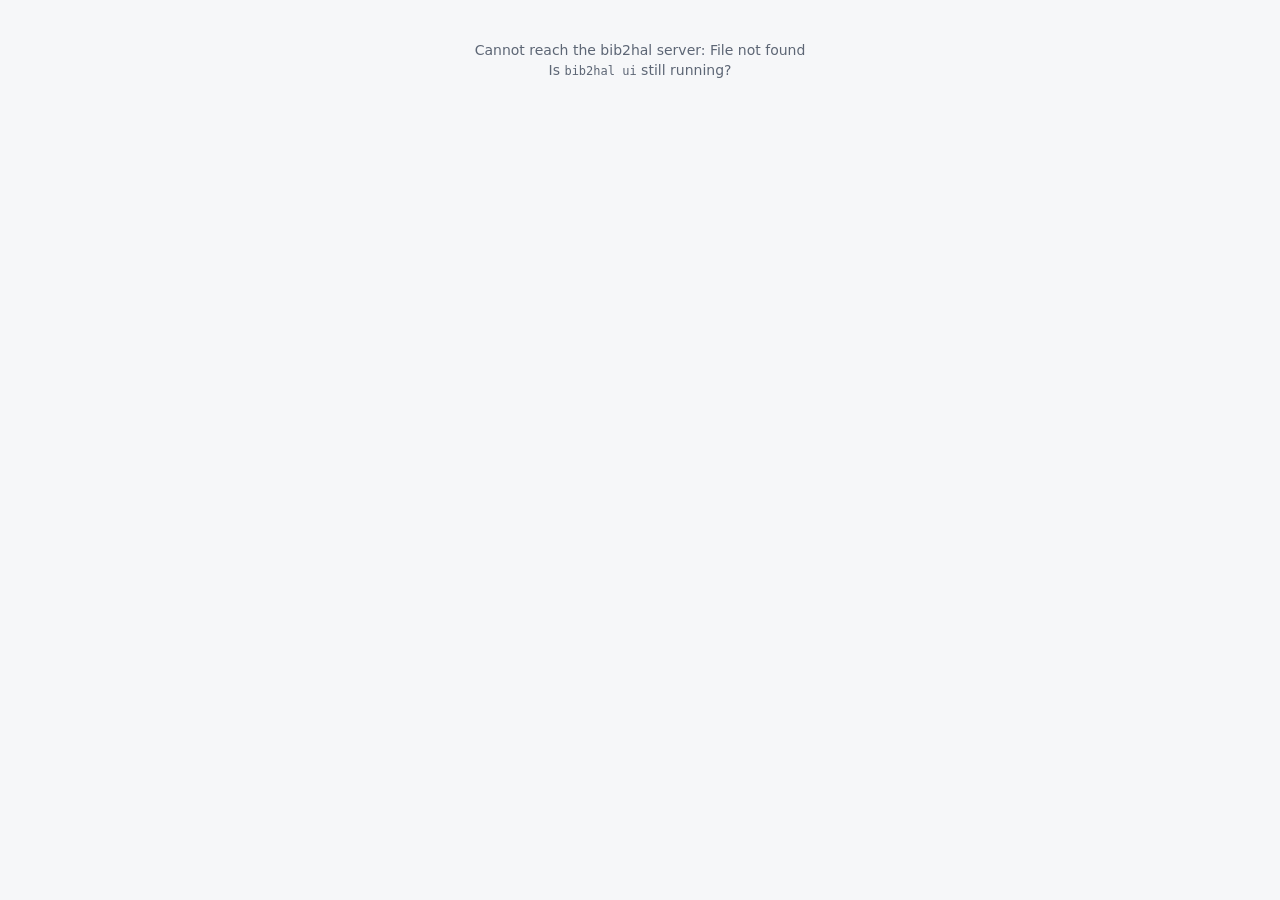
==== bib2hal/static/index.html @ 33dd60d9 "front end coded, added rate limit for API calls" ====
<!doctype html>
<html lang="en">
<head>
<meta charset="utf-8">
<meta name="viewport" content="width=device-width, initial-scale=1">
<title>bib2hal</title>
<style>
:root{
  --bg:#f6f7f9; --panel:#fff; --ink:#1d2330; --muted:#5d6675; --line:#dfe3ea; --accent:#2f5bd3; --accent-ink:#fff;
  --ok:#1f8a4c; --warn:#b26a00; --bad:#c23b3b; --soft:#eef2fb; --chip:#eef0f4; --mono:ui-monospace,SFMono-Regular,Consolas,monospace;
  --r:8px;
}
@media (prefers-color-scheme: dark){:root{
  --bg:#14171d; --panel:#1c2028; --ink:#e7eaf0; --muted:#9aa3b2; --line:#2e3440; --accent:#7d9bff; --accent-ink:#0f1320;
  --ok:#4cc38a; --warn:#e2a84b; --bad:#ff7b7b; --soft:#232a3a; --chip:#2a303b;
}}
*{box-sizing:border-box}
a{color:var(--accent)}
body{margin:0;background:var(--bg);color:var(--ink);font:14px/1.45 system-ui,-apple-system,"Segoe UI",Roboto,sans-serif}
header{display:flex;align-items:center;gap:16px;padding:12px 20px;background:var(--panel);border-bottom:1px solid var(--line);position:sticky;top:0;z-index:5}
header h1{font-size:17px;margin:0;font-weight:650;letter-spacing:.2px}
header .wd{color:var(--muted);font-size:12px;font-family:var(--mono);overflow:hidden;text-overflow:ellipsis;white-space:nowrap;flex:1}
nav{display:flex;gap:4px}
nav button{border:0;background:none;color:var(--muted);padding:7px 12px;border-radius:var(--r);cursor:pointer;font:inherit;font-weight:550}
nav button.on{background:var(--soft);color:var(--accent)}
nav button .n{display:inline-block;min-width:18px;height:18px;line-height:18px;border-radius:9px;background:var(--chip);color:var(--muted);font-size:11px;text-align:center;margin-right:6px}
nav button.on .n{background:var(--accent);color:var(--accent-ink)}
main{max-width:1280px;margin:0 auto;padding:20px}
section.tab{display:none}section.tab.on{display:block}
.card{background:var(--panel);border:1px solid var(--line);border-radius:12px;padding:18px 20px;margin-bottom:16px}
.card h2{font-size:15px;margin:0 0 4px}.card p.sub{margin:0 0 14px;color:var(--muted)}
label{display:block;font-weight:550;margin:10px 0 4px}
label small{font-weight:400;color:var(--muted)}
input[type=text],input[type=password],input[type=number],select,textarea{width:100%;padding:7px 9px;border:1px solid var(--line);border-radius:6px;background:var(--bg);color:var(--ink);font:inherit}
textarea{min-height:64px;resize:vertical}
input:focus,select:focus,textarea:focus{outline:2px solid var(--accent);outline-offset:-1px}
.bad-field{border-color:var(--bad)!important;background:color-mix(in srgb,var(--bad) 8%,var(--bg))!important}
.grid{display:grid;grid-template-columns:repeat(auto-fill,minmax(220px,1fr));gap:0 14px}
.row{display:flex;gap:8px;align-items:center;flex-wrap:wrap}
button.b{border:1px solid var(--line);background:var(--panel);color:var(--ink);padding:7px 13px;border-radius:6px;cursor:pointer;font:inherit;font-weight:550}
button.b:hover{border-color:var(--accent)}
button.p{background:var(--accent);border-color:var(--accent);color:var(--accent-ink)}
button.danger{background:var(--bad);border-color:var(--bad);color:#fff}
button:disabled{opacity:.5;cursor:not-allowed}
.chip{display:inline-flex;align-items:center;gap:6px;background:var(--chip);border-radius:14px;padding:3px 10px;margin:3px 4px 3px 0;font-size:13px}
.chip code{font-family:var(--mono);font-size:12px}
.chip button{border:0;background:none;color:var(--muted);cursor:pointer;font-size:14px;padding:0}
.chip.sel{background:var(--accent);color:var(--accent-ink)}.chip.sel button{color:var(--accent-ink)}
.chip.click{cursor:pointer}
.results{max-height:260px;overflow:auto;border:1px solid var(--line);border-radius:6px;margin-top:6px}
.results div{display:flex;gap:10px;align-items:center;padding:6px 10px;border-bottom:1px solid var(--line);cursor:pointer}
.results div:hover{background:var(--soft)}.results div:last-child{border-bottom:0}
.results code{font-family:var(--mono);font-size:12px;color:var(--muted);min-width:90px}
.badge{display:inline-block;font-size:11px;font-weight:650;padding:1px 7px;border-radius:10px;text-transform:uppercase;letter-spacing:.3px;white-space:nowrap}
.a-deposit{background:color-mix(in srgb,var(--accent) 18%,transparent);color:var(--accent)}
.a-attach{background:color-mix(in srgb,var(--warn) 20%,transparent);color:var(--warn)}
.a-check{background:color-mix(in srgb,var(--bad) 16%,transparent);color:var(--bad)}
.a-skip,.a-duplicate{background:var(--chip);color:var(--muted)}
.muted{color:var(--muted)}.mono{font-family:var(--mono);font-size:12px}
.ok{color:var(--ok)}.bad{color:var(--bad)}.warn{color:var(--warn)}
.progress{height:8px;background:var(--chip);border-radius:4px;overflow:hidden;margin:10px 0}
.progress i{display:block;height:100%;background:var(--accent);width:0;transition:width .2s}
pre.log{background:var(--bg);border:1px solid var(--line);border-radius:6px;padding:10px;max-height:300px;overflow:auto;font:12px/1.5 var(--mono);white-space:pre-wrap;margin:0}
.review{display:grid;grid-template-columns:minmax(320px,420px) 1fr;gap:16px;align-items:start}
.list{background:var(--panel);border:1px solid var(--line);border-radius:12px;overflow:hidden;position:sticky;top:70px}
.list .filters{padding:10px;border-bottom:1px solid var(--line)}
.list .items{max-height:calc(100vh - 230px);overflow:auto}
.item{padding:9px 12px;border-bottom:1px solid var(--line);cursor:pointer;display:grid;grid-template-columns:auto auto 1fr auto;gap:4px 8px;align-items:center}
.item input.pk{margin:0;width:16px;height:16px;cursor:pointer}
.item.picked{background:color-mix(in srgb,var(--accent) 9%,var(--panel))}
.item .why{grid-column:2/5;font-size:12px;color:var(--warn)}
#blocked .item{grid-template-columns:auto 1fr auto}#blocked .item .t{grid-column:1/4}
.bulk{display:flex;flex-wrap:wrap;gap:6px;align-items:center;padding:8px 10px;margin-top:8px;border-radius:8px;background:var(--soft);font-size:13px}
.bulk select{width:auto;flex:1 1 130px;min-width:0;max-width:100%;padding:4px 6px}
.bulk button.b{padding:4px 10px}
.chk-field{border-color:var(--warn)!important;box-shadow:0 0 0 2px color-mix(in srgb,var(--warn) 30%,transparent)}
.checkbox-box{background:color-mix(in srgb,var(--warn) 10%,var(--panel));border:1px solid color-mix(in srgb,var(--warn) 45%,var(--line));border-radius:8px;padding:8px 12px;margin:8px 0;font-size:13px}
.checkbox-box ul{margin:4px 0 0;padding-left:18px}
.authors.chk{outline:2px solid color-mix(in srgb,var(--warn) 55%,transparent);outline-offset:4px;border-radius:6px}
.item:hover{background:var(--soft)}.item.on{background:var(--soft);box-shadow:inset 3px 0 0 var(--accent)}
.item .t{grid-column:2/5;font-size:13px;overflow:hidden;text-overflow:ellipsis;display:-webkit-box;-webkit-line-clamp:2;-webkit-box-orient:vertical}
.item .m{font-size:12px;color:var(--muted)}
.fchip{border:1px solid var(--line);background:var(--panel);color:var(--ink);border-radius:14px;padding:3px 10px;margin:2px;cursor:pointer;font:inherit;font-size:12px}
.fchip.on{background:var(--ink);color:var(--panel);border-color:var(--ink)}
.problems{background:color-mix(in srgb,var(--bad) 9%,var(--panel));border:1px solid color-mix(in srgb,var(--bad) 35%,var(--line));border-radius:8px;padding:8px 12px;margin:8px 0;font-size:13px}
.good{background:color-mix(in srgb,var(--ok) 10%,var(--panel));border:1px solid color-mix(in srgb,var(--ok) 35%,var(--line));border-radius:8px;padding:8px 12px;margin:8px 0;font-size:13px}
.authors ol{margin:4px 0 0;padding-left:22px;columns:2;font-size:13px}
.authors li.me{font-weight:700;color:var(--accent)}
table{border-collapse:collapse;width:100%;font-size:13px}
th,td{text-align:left;padding:6px 8px;border-bottom:1px solid var(--line);vertical-align:top}
th{color:var(--muted);font-weight:600;font-size:12px}
.modal{position:fixed;inset:0;background:rgba(0,0,0,.45);display:none;align-items:center;justify-content:center;z-index:20;padding:20px}
.modal.on{display:flex}
.modal .box{background:var(--panel);border-radius:12px;max-width:900px;width:100%;max-height:90vh;display:flex;flex-direction:column;padding:16px}
.modal pre{flex:1;overflow:auto;background:var(--bg);border:1px solid var(--line);border-radius:6px;padding:12px;font:12px/1.5 var(--mono);margin:10px 0 0}
#toast{position:fixed;bottom:20px;right:20px;background:var(--ink);color:var(--panel);padding:9px 14px;border-radius:8px;opacity:0;transition:opacity .2s;pointer-events:none;z-index:30}
#toast.on{opacity:1}
.accounts{max-width:460px}
.acct{border:1px solid var(--line);border-radius:10px;padding:14px 16px;background:var(--bg)}
.acct h3{margin:0 0 2px;font-size:14px;display:flex;align-items:center;gap:8px}
.acct .who{display:flex;align-items:center;gap:12px;margin:10px 0}
.avatar{width:38px;height:38px;border-radius:50%;background:var(--accent);color:var(--accent-ink);display:flex;align-items:center;justify-content:center;font-weight:700;font-size:16px;flex:none}
.dot{width:8px;height:8px;border-radius:50%;background:var(--muted);display:inline-block}.dot.on{background:var(--ok)}
.acct .err{color:var(--bad);font-size:13px;margin-top:6px;min-height:1em}
.empty{padding:40px;text-align:center;color:var(--muted)}
@media (max-width:860px){.review{grid-template-columns:1fr}.list{position:static}header{flex-wrap:wrap}}
</style>
</head>
<body>
<header>
  <h1>bib2hal</h1>
  <span class="wd" id="wd"></span>
  <nav id="nav">
    <button data-tab="settings"><span class="n">1</span>Settings</button>
    <button data-tab="import"><span class="n">2</span>Import</button>
    <button data-tab="review"><span class="n">3</span>Review</button>
    <button data-tab="deposit"><span class="n">4</span>Submit</button>
  </nav>
</header>

<main>
<!-- ============================================================== SETTINGS -->
<section class="tab" id="tab-settings">
  <div class="card">
    <h2>Who you are</h2>
    <p class="sub">Used to recognise you among the authors and to spot HAL records not yet linked to your IdHAL.</p>
    <div class="grid">
      <div><label>Your name <small>Family, Given</small></label><input type="text" data-cfg="BIB2HAL_ME" placeholder="Muller, Sandrine"></div>
      <div><label>IdHAL <small>e.g. sandrine-muller</small></label><input type="text" data-cfg="BIB2HAL_IDHAL"></div>
      <div><label>Contact e-mail <small>optional, sent to Crossref</small></label><input type="text" data-cfg="BIB2HAL_MAILTO"></div>
    </div>
  </div>

  <div class="card">
    <h2>Your current affiliation</h2>
    <p class="sub">HAL structure ids of your current lab. They are pre-filled only for works published from the year below on;
      older works (PhD, previous positions) are left for you to fill in.</p>
    <div class="grid">
      <div><label>Structure ids <small>; separated</small></label><input type="text" data-cfg="BIB2HAL_STRUCTS" id="structs"></div>
      <div><label>Since year <small>when you joined</small></label><input type="text" data-cfg="BIB2HAL_STRUCTS_SINCE" placeholder="2023"></div>
    </div>
    <label>Find a structure</label>
    <div class="row"><input type="text" id="structQ" placeholder="Laboratoire d'informatique de Grenoble" style="flex:1"><button class="b" id="structGo">Search</button></div>
    <div class="results" id="structRes" hidden></div>
  </div>

  <div class="card">
    <h2>Your disciplines</h2>
    <p class="sub">Pick the HAL disciplines you publish in. For each paper the closest one is suggested, and you confirm it in Review.</p>
    <div id="shortlist"></div>
    <input type="hidden" data-cfg="BIB2HAL_DOMAINS" id="domainsCfg">
    <label>Search all HAL disciplines <small>French or English, code or label</small></label>
    <div class="row"><input type="text" id="domQ" placeholder="neuro, intelligence artificielle, bioinformatics…" style="flex:1"><button class="b" id="domGo">Search</button></div>
    <div class="results" id="domRes" hidden></div>
  </div>

  <div class="card">
    <h2>HAL account</h2>
    <p class="sub">Your hal.science account, used to submit your publications. Your login is checked directly with HAL;
      the password is sent only to HAL and is never written to a file.</p>
    <div id="envWarn"></div>
    <div class="accounts" id="accounts"></div>
  </div>
  <div class="row"><button class="b p" id="saveCfg">Save settings</button><span class="muted" id="cfgMsg"></span></div>
</section>

<!-- ============================================================== IMPORT -->
<section class="tab" id="tab-import">
  <div class="card">
    <h2>Import your publication list</h2>
    <p class="sub">A BibTeX file: Google Scholar (select all → Export → BibTeX), Zotero, ORCID, publishers…
      Each reference is completed from Crossref and looked up in HAL. Nothing is deposited at this step.</p>
    <div id="prevWarn" class="problems" hidden></div>
    <label>BibTeX file</label>
    <input type="file" id="bibFile" accept=".bib,.bibtex,.txt">
    <div class="row" style="margin-top:10px">
      <label style="margin:0;font-weight:400"><input type="checkbox" id="noCrossref"> skip Crossref</label>
      <label style="margin:0;font-weight:400"><input type="checkbox" id="noHal"> skip the HAL check</label>
      <label style="margin:0;font-weight:400">only the first <input type="number" id="limit" min="0" value="0" style="width:70px;display:inline-block"> (0 = all)</label>
    </div>
    <div class="row" style="margin-top:14px"><button class="b p" id="importGo">Analyse</button></div>
  </div>
  <div class="card" id="jobCard" hidden>
    <h2 id="jobTitle">Working…</h2>
    <div class="progress"><i id="jobBar"></i></div>
    <p class="muted" id="jobCount"></p>
    <pre class="log" id="jobLog"></pre>
    <div id="jobDone" style="margin-top:12px"></div>
  </div>
</section>

<!-- ============================================================== REVIEW -->
<section class="tab" id="tab-review">
  <div id="reviewEmpty" class="card empty" hidden>No review yet — import a BibTeX file first.</div>
  <div class="review" id="reviewWrap">
    <div class="list">
      <div class="filters">
        <div id="fchips"></div>
        <input type="text" id="find" placeholder="Search title, author, venue…" style="margin-top:6px">
        <label style="font-weight:400;margin:8px 0 0;font-size:13px"><input type="checkbox" id="pickAll"> select all shown <span class="muted">(shift-click for a range)</span></label>
        <div class="bulk" id="bulk" hidden>
          <b id="bulkN"></b>
          <select id="bulkAction"><option value="">set action…</option></select>
          <select id="bulkType"><option value="">set type…</option></select>
          <select id="bulkDom"><option value="">add discipline…</option></select>
          <button class="b" id="bulkVal">mark validated</button>
          <button class="b p" id="bulkApply">Apply</button>
          <button class="b" id="bulkClear">clear</button>
        </div>
      </div>
      <div class="items" id="items"></div>
    </div>
    <div id="editor"></div>
  </div>
</section>

<!-- ============================================================== DEPOSIT -->
<section class="tab" id="tab-deposit">
  <div class="card">
    <h2>Submit to HAL</h2>
    <p class="sub">Only references marked <b>deposit</b> with nothing missing are listed. Use <b>Check with HAL</b> first:
      HAL validates each record completely and creates nothing. A reference already submitted is never sent twice.
      After submission, HAL moderators review each record before it goes public.</p>
    <div id="loginState"></div>
    <div id="readyList"></div>
    <div class="row" style="margin-top:12px">
      <button class="b" id="testGo" title="HAL validates each record completely but creates nothing">Check with HAL</button>
      <button class="b p" id="depositGo">Submit to HAL…</button>
      <span class="muted">at most <input type="number" id="depLimit" min="0" value="0" style="width:70px;display:inline-block"> at a time (0 = all selected)</span>
    </div>
  </div>
  <div class="card" id="blockedCard" hidden><h2>Not ready yet</h2><p class="sub">Marked deposit but incomplete — click to fix.</p><div id="blocked"></div></div>
  <div class="card" id="depJob" hidden><h2 id="depTitle">Depositing…</h2><div class="progress"><i id="depBar"></i></div><pre class="log" id="depLog"></pre></div>
  <div class="card"><h2>History</h2><div id="history" class="muted">No deposit yet.</div></div>
</section>
</main>

<div class="modal" id="modal"><div class="box"><div class="row" style="justify-content:space-between"><b id="modalTitle">TEI preview</b><button class="b" id="modalClose">Close</button></div><pre id="modalBody"></pre></div></div>
<div class="modal" id="confirmModal"><div class="box" style="max-width:520px">
  <b style="font-size:16px">Submit to HAL?</b>
  <p id="confirmText" style="margin:12px 0"></p>
  <p class="muted" style="margin:0 0 14px">HAL moderators review each record before it becomes public. You can follow them in your HAL account (Mon espace → Mes dépôts).</p>
  <div class="row" style="justify-content:flex-end"><button class="b" id="confirmNo">Cancel</button><button class="b p" id="confirmYes">Submit</button></div>
</div></div>
<div id="toast"></div>

<script>
"use strict";
const TOKEN = "__TOKEN__";
const $ = (s, el=document) => el.querySelector(s);
const $$ = (s, el=document) => [...el.querySelectorAll(s)];
const esc = s => String(s ?? "").replace(/[&<>"']/g, c => ({"&":"&amp;","<":"&lt;",">":"&gt;",'"':"&quot;","'":"&#39;"}[c]));
async function api(path, opts={}) {
  const r = await fetch(path, {...opts, headers: {"X-Bib2hal-Token": TOKEN, ...(opts.json ? {"Content-Type":"application/json"} : {}), ...(opts.headers||{})},
    body: opts.json ? JSON.stringify(opts.json) : opts.body});
  const d = await r.json().catch(() => ({error: r.statusText}));
  if (!r.ok) throw new Error(d.error || r.statusText);
  return d;
}
function toast(msg) { const t = $("#toast"); t.textContent = msg; t.classList.add("on"); clearTimeout(t._h); t._h = setTimeout(() => t.classList.remove("on"), 2200); }

let S = {state: null, rows: [], labels: {}, shortlist: [], sel: null, filter: "todo", find: "", picked: new Set(), lastPick: null};

// ------------------------------------------------------------------ tabs
function show(tab) {
  S.tab = tab;
  $$("#nav button").forEach(b => b.classList.toggle("on", b.dataset.tab === tab));
  $$("section.tab").forEach(s => s.classList.toggle("on", s.id === "tab-" + tab));
  if (tab === "review") loadRows();
  if (tab === "deposit") loadDeposit();
  if (tab === "import") renderPrev();
  try { localStorage.setItem("bib2hal.tab", tab); } catch (e) {}
}
$$("#nav button").forEach(b => b.onclick = () => show(b.dataset.tab));

// ------------------------------------------------------------------ settings
async function loadState() {
  S.state = await api("/api/state");
  $("#wd").textContent = S.state.workdir;
  $$("[data-cfg]").forEach(i => { if (i.type !== "password") i.value = S.state.config[i.dataset.cfg] || ""; });
  renderAccounts(S.state.auth);
  S.shortlist = (S.state.config.BIB2HAL_DOMAINS || "").split(/[;,\s]+/).filter(Boolean);
  await refreshLabels(S.shortlist);
  renderShortlist();
  return S.state;
}
async function refreshLabels(codes) {
  const need = codes.filter(c => !(c in S.labels));
  if (!need.length) return;
  try { Object.assign(S.labels, (await api("/api/domains?codes=" + encodeURIComponent(need.join(";")))).labels); } catch (e) {}
}
function renderShortlist() {
  $("#domainsCfg").value = S.shortlist.join(";");
  $("#shortlist").innerHTML = S.shortlist.length ? S.shortlist.map((c, i) =>
    `<span class="chip"><code>${esc(c)}</code>${esc(S.labels[c] || "")}<button title="remove" data-rm="${i}">×</button></span>`).join("")
    : `<span class="muted">No discipline chosen yet.</span>`;
  $$("#shortlist [data-rm]").forEach(b => b.onclick = () => { S.shortlist.splice(+b.dataset.rm, 1); renderShortlist(); });
}
async function searchDomains(q, box, onPick) {
  box.hidden = false; box.innerHTML = `<div class="muted">Searching…</div>`;
  try {
    const d = await api("/api/domains?q=" + encodeURIComponent(q));
    box.innerHTML = d.results.length ? d.results.map((x, i) => `<div data-i="${i}"><code>${esc(x.code)}</code><span>${esc(x.label_en || x.label_fr)}<br><span class="muted">${esc(x.label_fr)}</span></span></div>`).join("")
      : `<div class="muted">Nothing found among ${d.total} disciplines.</div>`;
    $$("[data-i]", box).forEach(el => el.onclick = () => { const x = d.results[+el.dataset.i]; S.labels[x.code] = x.label_en || x.label_fr; onPick(x.code); });
  } catch (e) { box.innerHTML = `<div class="bad">${esc(e.message)}</div>`; }
}
$("#domGo").onclick = () => searchDomains($("#domQ").value, $("#domRes"), code => { if (!S.shortlist.includes(code)) S.shortlist.push(code); renderShortlist(); toast("Added " + code); });
$("#domQ").onkeydown = e => { if (e.key === "Enter") $("#domGo").click(); };
$("#structGo").onclick = async () => {
  const box = $("#structRes"); box.hidden = false; box.innerHTML = `<div class="muted">Searching…</div>`;
  try {
    const d = await api("/api/structs?q=" + encodeURIComponent($("#structQ").value));
    box.innerHTML = d.results.length ? d.results.map((x, i) => `<div data-i="${i}"><code>${esc(x.docid)}</code><span>${esc(x.acronym_s || "")} — ${esc(x.name_s || "")}<br><span class="muted">${esc(x.type_s || "")} · ${esc(x.country_s || "")}</span></span><span class="badge ${x.valid_s === "VALID" ? "a-deposit" : "a-skip"}">${esc(x.valid_s || "")}</span></div>`).join("")
      : `<div class="muted">No structure found.</div>`;
    $$("[data-i]", box).forEach(el => el.onclick = () => {
      const id = String(d.results[+el.dataset.i].docid), cur = $("#structs").value.split(/[;,\s]+/).filter(Boolean);
      if (!cur.includes(id)) cur.push(id); $("#structs").value = cur.join(";"); toast("Added structure " + id);
    });
  } catch (e) { box.innerHTML = `<div class="bad">${esc(e.message)}</div>`; }
};
$("#structQ").onkeydown = e => { if (e.key === "Enter") $("#structGo").click(); };
$("#saveCfg").onclick = async () => {
  const values = {}; $$("[data-cfg]").forEach(i => values[i.dataset.cfg] = i.value);
  try {
    await api("/api/config", {method: "POST", json: {values}});
    await loadState(); $("#cfgMsg").textContent = "Saved in .env"; toast("Settings saved");
  } catch (e) { $("#cfgMsg").innerHTML = `<span class="bad">${esc(e.message)}</span>`; }
};

// ------------------------------------------------------------------ HAL sign-in
const SOURCE = {keychain: "remembered on this computer", session: "signed in until bib2hal stops"};
function renderAccounts(auth) {
  S.auth = auth;
  $("#envWarn").innerHTML = auth.env_password ? `<div class="problems">An older version left your HAL password in plain text in <span class="mono">.env</span>.
    bib2hal no longer reads it. <button class="b" id="dropEnv">Delete it from .env</button></div>` : "";
  const de = $("#dropEnv"); if (de) de.onclick = async () => { renderAccounts((await api("/api/auth/forget-env", {method: "POST", json: {}})).auth); toast("Deleted from .env"); };
  $("#accounts").innerHTML = auth.signed_in
    ? `<div class="acct"><h3><span class="dot on"></span>Signed in to HAL</h3>
        <div class="who"><div class="avatar">${esc((auth.login[0] || "?").toUpperCase())}</div><div><b>${esc(auth.login)}</b><br><span class="muted" style="font-size:12px">${esc(SOURCE[auth.source] || "")}</span></div></div>
        <button class="b" id="signOut">Sign out</button></div>`
    : `<form class="acct" id="signIn" autocomplete="on"><h3><span class="dot"></span>Sign in to HAL</h3>
        <label>HAL login</label><input type="text" name="login" autocomplete="username" required>
        <label>Password</label><input type="password" name="password" autocomplete="current-password" required>
        <label style="font-weight:400;font-size:13px"><input type="checkbox" name="remember" ${auth.keychain ? "checked" : "disabled"}>
          ${auth.keychain ? `Remember me on this computer <span class="muted">(${esc(auth.keychain)})</span>` : `<span class="muted">You will stay signed in until bib2hal stops.</span>`}</label>
        <div class="row" style="margin-top:10px"><button class="b p" type="submit">Sign in</button>
          <a href="https://hal.science" target="_blank" rel="noopener" class="muted" style="font-size:13px">No account / forgot password? hal.science ↗</a></div>
        <div class="err"></div></form>`;
  const so = $("#signOut"); if (so) so.onclick = async () => { renderAccounts((await api("/api/auth/logout", {method: "POST", json: {}})).auth); toast("Signed out"); if (S.tab === "deposit") loadDeposit(); };
  const f = $("#signIn");
  if (f) f.onsubmit = async e => {
    e.preventDefault(); const btn = $("button[type=submit]", f), err = $(".err", f);
    btn.disabled = true; btn.textContent = "Checking with HAL…"; err.textContent = "";
    try {
      const d = await api("/api/auth/login", {method: "POST", json: {login: f.login.value, password: f.password.value, remember: f.remember.checked}});
      renderAccounts(d.auth); toast("Signed in to HAL");
      if (S.tab === "deposit") loadDeposit();
    } catch (x) { err.textContent = x.message; btn.disabled = false; btn.textContent = "Sign in"; }
  };
}

// ------------------------------------------------------------------ jobs
async function pollJob(onDone, ui) {
  const j = await api("/api/job");
  ui.card.hidden = false;
  ui.bar.style.width = j.n ? (100 * j.i / j.n) + "%" : (j.running ? "5%" : "100%");
  if (ui.count) ui.count.textContent = j.n ? `${j.i} / ${j.n}` : "";
  ui.log.textContent = j.lines.join("\n"); ui.log.scrollTop = ui.log.scrollHeight;
  if (j.running) return setTimeout(() => pollJob(onDone, ui), 600);
  ui.title.textContent = j.error ? "Stopped with an error" : "Done";
  if (j.error) ui.log.textContent += "\n\nERROR: " + j.error;
  onDone(j);
}

// ------------------------------------------------------------------ import
function renderPrev() {
  const st = S.state; const w = $("#prevWarn");
  w.hidden = !st || !st.n_rows;
  if (st && st.n_rows) w.innerHTML = `A review already exists (<b>${st.n_rows}</b> references in <span class="mono">${esc(st.review_file)}</span>). Importing again replaces it; the current one is kept as a dated backup. <a href="#" id="toRev">Continue the current review instead</a>`;
  const a = $("#toRev"); if (a) a.onclick = e => { e.preventDefault(); show("review"); };
}
$("#importGo").onclick = async () => {
  const f = $("#bibFile").files[0];
  if (!f) return toast("Choose a .bib file first");
  const qs = new URLSearchParams({name: f.name, limit: $("#limit").value || 0, no_crossref: $("#noCrossref").checked ? 1 : 0, no_hal: $("#noHal").checked ? 1 : 0});
  try {
    $("#importGo").disabled = true; $("#jobDone").innerHTML = ""; $("#jobTitle").textContent = "Analysing…";
    await api("/api/import?" + qs, {method: "POST", body: await f.arrayBuffer(), headers: {"Content-Type": "application/octet-stream"}});
    pollJob(async j => {
      $("#importGo").disabled = false; await loadState();
      if (!j.error) {
        const c = S.state.counts;
        $("#jobDone").innerHTML = Object.entries(c).map(([k, v]) => `<span class="chip"><span class="badge a-${esc(k)}">${esc(k)}</span> ${v}</span>`).join("") +
          `<div class="row" style="margin-top:10px"><button class="b p" id="goRev">Review the results →</button></div>`;
        $("#goRev").onclick = () => show("review");
      }
    }, {card: $("#jobCard"), bar: $("#jobBar"), log: $("#jobLog"), title: $("#jobTitle"), count: $("#jobCount")});
  } catch (e) { $("#importGo").disabled = false; toast(e.message); }
};

// ------------------------------------------------------------------ review
const FIELDS = {
  base: [["venue","Journal / venue"],["doi","DOI"],["year","Year"],["volume","Volume"],["issue","Issue"],["pages","Pages"],["publisher","Publisher"],["issn","ISSN"],["isbn","ISBN"]],
  conf: [["conf_name","Conference name"],["conf_city","Conference city"],["conf_country","Country code (FR, US…)"],["conf_date","Start date (YYYY-MM-DD)"]],
  inst: [["institution","Institution / university"]],
  me:   [["me_position","Your position in the author list"],["my_structs","Your HAL structure ids (at the time)"]],
  more: [["language","Language (en, fr…)"],["pdf","PDF path (optional, full text you may deposit)"],["licence","Licence (CC BY 4.0…)"]],
};
const SELECTS = {audience: ["international","national","unspecified"], peer_reviewed: ["yes","no"], proceedings: ["yes","no"], invited: ["no","yes"]};

async function loadRows() {
  const d = await api("/api/rows");
  S.rows = d.rows; S.shortlist = d.shortlist; Object.assign(S.labels, d.labels);
  $("#reviewEmpty").hidden = !!S.rows.length; $("#reviewWrap").hidden = !S.rows.length;
  renderFilters(); renderList();
  if (S.sel === null || !S.rows[S.sel]) { const first = visible()[0]; S.sel = first ? first.id : null; }
  renderEditor();
}
function isTodo(r) { return (r.action === "deposit" || r.action === "check") && r.validated !== "yes"; }
function visible() {
  const f = S.filter, q = S.find.toLowerCase();
  return S.rows.filter(r => (f === "all" || (f === "todo" ? isTodo(r) : f === "problems" ? r.problems.length : r.action === f))
    && (!q || (r.title + " " + r.authors + " " + r.venue + " " + r.year).toLowerCase().includes(q)));
}
function renderFilters() {
  const c = a => S.rows.filter(r => r.action === a).length;
  const opts = [["todo","To validate", S.rows.filter(isTodo).length], ["problems","Incomplete", S.rows.filter(r => r.problems.length).length], ["all","All", S.rows.length],
    ...["deposit","check","attach","skip","duplicate"].map(a => [a, a, c(a)])];
  $("#fchips").innerHTML = opts.map(([k, l, n]) => `<button class="fchip ${S.filter === k ? "on" : ""}" data-f="${k}">${esc(l)} ${n}</button>`).join("");
  $$("#fchips [data-f]").forEach(b => b.onclick = () => { S.filter = b.dataset.f; renderFilters(); renderList(); });
}
$("#find").oninput = e => { S.find = e.target.value; renderList(); };
function renderList() {
  const v = visible();
  $("#items").innerHTML = v.length ? v.map(r => `<div class="item ${r.id === S.sel ? "on" : ""} ${S.picked.has(r.id) ? "picked" : ""}" data-id="${r.id}">
      <input type="checkbox" class="pk" data-pk="${r.id}" ${S.picked.has(r.id) ? "checked" : ""} title="select">
      <span class="badge a-${esc(r.action)}">${esc(r.action)}</span>
      <span class="m">${esc(r.hal_type || "?")} · ${esc(r.year || "----")}</span>
      <span class="m">${r.validated === "yes" ? '<span class="ok">✓</span>' : ""}${r.problems.length ? ` <span class="bad">${r.problems.length} to fix</span>` : ""}</span>
      <span class="t">${esc(r.title)}</span>
      ${r.action === "check" && r.reasons.length ? `<span class="why">⚠ ${esc(r.reasons.map(x => REASON_SHORT[x.code] || x.code).join(" · "))}</span>` : ""}</div>`).join("") : `<div class="empty">Nothing here.</div>`;
  $$("#items .item").forEach(el => el.onclick = e => { if (e.target.classList.contains("pk")) return; S.sel = +el.dataset.id; renderList(); renderEditor(); });
  $$("#items .pk").forEach(cb => cb.onclick = e => {
    const id = +cb.dataset.pk, ids = v.map(r => r.id);
    if (e.shiftKey && S.lastPick !== null && ids.includes(S.lastPick)) {
      const [a, b] = [ids.indexOf(S.lastPick), ids.indexOf(id)].sort((x, y) => x - y);
      ids.slice(a, b + 1).forEach(i => cb.checked ? S.picked.add(i) : S.picked.delete(i));
    } else { cb.checked ? S.picked.add(id) : S.picked.delete(id); }
    S.lastPick = id; renderList();
  });
  $("#pickAll").checked = v.length > 0 && v.every(r => S.picked.has(r.id));
  renderBulk();
}
const REASON_SHORT = {not_me: "you are not among the authors", no_type: "unknown type", no_crossref: "no Crossref match",
  crossref_error: "Crossref unreachable", weak_match: "weak Crossref match", hal_unchecked: "HAL not checked"};
$("#pickAll").onchange = e => { visible().forEach(r => e.target.checked ? S.picked.add(r.id) : S.picked.delete(r.id)); renderList(); };
function renderBulk() {
  const n = S.picked.size; $("#bulk").hidden = !n; if (!n) return;
  $("#bulkN").textContent = `${n} selected`;
  const fill = (sel, opts, first) => { const cur = sel.value; sel.innerHTML = `<option value="">${first}</option>` + opts.map(([v, l]) => `<option value="${esc(v)}">${esc(l)}</option>`).join(""); sel.value = cur; };
  fill($("#bulkAction"), Object.keys(S.state.actions).map(a => [a, a]), "set action…");
  fill($("#bulkType"), Object.entries(S.state.types).map(([k, v]) => [k, `${k} — ${v}`]), "set type…");
  fill($("#bulkDom"), S.shortlist.map(c => [c, `${c} ${S.labels[c] || ""}`]), "add discipline…");
}
async function bulk(fields, add_domain = "") {
  const ids = [...S.picked];
  if (!ids.length) return;
  await api("/api/bulk", {method: "POST", json: {ids, fields, add_domain}});
  toast(`${ids.length} reference(s) updated`);
  await loadRows();
}
$("#bulkApply").onclick = () => {
  const f = {}; if ($("#bulkAction").value) f.action = $("#bulkAction").value; if ($("#bulkType").value) f.hal_type = $("#bulkType").value;
  if (!Object.keys(f).length && !$("#bulkDom").value) return toast("Choose an action, a type or a discipline");
  bulk(f, $("#bulkDom").value).then(() => { $("#bulkAction").value = $("#bulkType").value = $("#bulkDom").value = ""; });
};
$("#bulkVal").onclick = () => bulk({validated: "yes"});
$("#bulkClear").onclick = () => { S.picked.clear(); renderList(); };
let CHK = new Set();
function field(r, name, label, bad) {
  const v = r[name] ?? "", cls = bad ? "bad-field" : (CHK.has(name) ? "chk-field" : "");
  if (SELECTS[name]) return `<div><label>${esc(label)}</label><select data-f="${name}" class="${cls}">${["", ...SELECTS[name]].map(o => `<option ${o === v ? "selected" : ""}>${esc(o)}</option>`).join("")}</select></div>`;
  return `<div><label>${esc(label)}${CHK.has(name) && !bad ? ' <span class="warn">check</span>' : ""}</label><input type="text" data-f="${name}" value="${esc(v)}" class="${cls}"></div>`;
}
function renderEditor() {
  const r = S.rows.find(x => x.id === S.sel), ed = $("#editor");
  if (!r) { ed.innerHTML = `<div class="card empty">Select a reference on the left.</div>`; return; }
  const missing = new Set((r.problems || []).map(p => p.split(" ")[0]));
  const reasons = (r.reasons || []).filter(x => r.action === "check" || r.action === "deposit" || x.code === "attach" || x.code === "duplicate");
  CHK = new Set(reasons.flatMap(x => x.fields));
  const t = r.hal_type, isConf = t === "COMM" || t === "POSTER", needsInst = ["THESE","HDR","MEM","REPORT"].includes(t);
  const authors = (r.authors || "").split(";").map(s => s.trim()).filter(Boolean);
  const me = parseInt(r.me_position || "0", 10);
  const domains = (r.domain || "").split(/[;,\s]+/).filter(Boolean);
  const grid = list => list.map(([n, l]) => field(r, n, l, missing.has(n))).join("");
  ed.innerHTML = `<div class="card">
    <div class="row" style="justify-content:space-between"><span class="badge a-${esc(r.action)}">${esc(r.action)}</span>
      <span class="muted mono">${esc(r.key)} · ${esc(r.match || "")}</span></div>
    ${reasons.length ? `<div class="checkbox-box"><b>${r.action === "check" ? "Why this needs checking" : "Note"}:</b><ul>${reasons.map(x => `<li>${esc(x.msg)}</li>`).join("")}</ul>
      ${r.action === "check" ? `<div class="row" style="margin-top:6px"><button class="b" data-quick="deposit">It's fine → deposit</button><button class="b" data-quick="skip">Not mine / leave out → skip</button></div>` : ""}</div>` : ""}
    <label>Title${CHK.has("title") ? ' <span class="warn">check</span>' : ""}</label><textarea data-f="title" style="min-height:44px" class="${CHK.has("title") ? "chk-field" : ""}">${esc(r.title)}</textarea>
    <div class="row muted" style="margin-top:6px">
      ${r.doi ? `<a href="https://doi.org/${esc(r.doi)}" target="_blank" rel="noopener">DOI ↗</a>` : "no DOI"}
      ${r.hal_url ? ` · <a href="${esc(r.hal_url)}" target="_blank" rel="noopener">already in HAL: ${esc(r.hal_id)} ↗</a>` : ""}
      ${r.hal_status === "in_hal_not_linked" ? ` · <span class="warn">not linked to your IdHAL — link it in HAL (Mes publications)</span>` : ""}
    </div>
    ${r.action === "deposit" ? (r.problems.length ? `<div class="problems"><b>Missing before deposit:</b> ${esc(r.problems.join(", "))}</div>` : `<div class="good">Ready to deposit.</div>`) : ""}
    <div class="grid">
      <div><label>Action</label><select data-f="action">${Object.keys(S.state.actions).map(a => `<option value="${a}" ${a === r.action ? "selected" : ""}>${a}</option>`).join("")}</select>
        <small class="muted">${esc(S.state.actions[r.action] || "")}</small></div>
      <div><label>HAL type</label><select data-f="hal_type" class="${missing.has("hal_type") ? "bad-field" : CHK.has("hal_type") ? "chk-field" : ""}"><option value=""></option>${Object.entries(S.state.types).map(([k, v]) => `<option value="${k}" ${k === t ? "selected" : ""}>${k} — ${esc(v)}</option>`).join("")}</select></div>
    </div>

    <label>Discipline(s) ${missing.has("domain") ? '<span class="bad">required</span>' : ""}</label>
    <div id="domChips">${domains.map(c => `<span class="chip sel"><code>${esc(c)}</code>${esc(S.labels[c] || "")}<button data-drm="${esc(c)}">×</button></span>`).join("") || '<span class="muted">none</span>'}</div>
    <div style="margin-top:4px">${S.shortlist.filter(c => !domains.includes(c)).map(c => `<span class="chip click" data-dadd="${esc(c)}">+ <code>${esc(c)}</code>${esc(S.labels[c] || "")}</span>`).join("")}</div>
    <div class="row" style="margin-top:6px"><input type="text" id="edDomQ" placeholder="search another discipline" style="flex:1"><button class="b" id="edDomGo">Search</button></div>
    <div class="results" id="edDomRes" hidden></div>

    <div class="authors ${CHK.has("authors") ? "chk" : ""}"><label>Authors <small>(${authors.length}) — you are #${me || "?"}</small>${CHK.has("authors") ? ' <span class="warn">check</span>' : ""}</label>
      <ol>${authors.map((a, i) => `<li class="${i + 1 === me ? "me" : ""}">${esc(a)}</li>`).join("")}</ol>
      <details><summary class="muted" style="cursor:pointer;margin-top:4px">edit authors</summary><textarea data-f="authors">${esc(r.authors)}</textarea><small class="muted">Family, Given; Family, Given; …</small></details>
    </div>
    <div class="grid">${grid(FIELDS.me)}</div>
    <div class="grid">${grid(FIELDS.base)}</div>
    ${isConf ? `<div class="grid">${grid(FIELDS.conf)}${field(r, "proceedings", "With proceedings", false)}${field(r, "invited", "Invited talk", false)}</div>` : ""}
    ${needsInst ? `<div class="grid">${grid(FIELDS.inst)}</div>` : ""}
    <div class="grid">${field(r, "audience", "Audience", false)}${field(r, "peer_reviewed", "Peer reviewed", false)}${grid(FIELDS.more)}</div>
    <details style="margin-top:10px"><summary class="muted" style="cursor:pointer">abstract</summary><textarea data-f="abstract" style="min-height:120px">${esc(r.abstract)}</textarea></details>

    <div class="row" style="margin-top:16px">
      <button class="b p" id="valNext">${r.validated === "yes" ? "Save & next" : "Validate & next"}</button>
      <button class="b" id="saveRow">Save</button>
      <button class="b" id="teiBtn">Preview TEI</button>
      ${r.validated === "yes" ? '<span class="ok">✓ validated</span>' : ""}
    </div></div>`;

  const collect = () => { const o = {}; $$("[data-f]", ed).forEach(i => o[i.dataset.f] = i.value); o.domain = domains.join(";"); return o; };
  const save = async (extra = {}) => {
    const d = await api("/api/rows/" + r.id, {method: "POST", json: {...collect(), ...extra}});
    const i = S.rows.findIndex(x => x.id === r.id); S.rows[i] = d.row; renderFilters(); renderList(); return d.row;
  };
  $$("[data-drm]", ed).forEach(b => b.onclick = async () => { domains.splice(domains.indexOf(b.dataset.drm), 1); await save(); renderEditor(); });
  $$("[data-dadd]", ed).forEach(b => b.onclick = async () => { domains.push(b.dataset.dadd); await save(); renderEditor(); });
  $("#edDomGo").onclick = () => searchDomains($("#edDomQ").value, $("#edDomRes"), async code => { if (!domains.includes(code)) domains.push(code); await save(); renderEditor(); });
  $("#edDomQ").onkeydown = e => { if (e.key === "Enter") $("#edDomGo").click(); };
  $$("select[data-f=hal_type], select[data-f=action]", ed).forEach(s => s.onchange = async () => { await save(); renderEditor(); });
  $("#saveRow").onclick = async () => { await save(); renderEditor(); toast("Saved"); };
  $("#valNext").onclick = async () => {
    await save({validated: "yes"});
    const v = visible(), pos = v.findIndex(x => x.id === r.id);
    const next = v[pos + 1] || v.find(x => x.id !== r.id && isTodo(x));
    if (next) S.sel = next.id; renderList(); renderEditor(); toast("Validated");
  };
  $$("[data-quick]", ed).forEach(b => b.onclick = async () => { await save({action: b.dataset.quick}); renderEditor(); toast("Action: " + b.dataset.quick); });
  $("#teiBtn").onclick = async () => {
    await save();
    try { const d = await api("/api/tei/" + r.id); $("#modalTitle").textContent = "TEI preview — " + r.key; $("#modalBody").textContent = d.xml; $("#modal").classList.add("on"); }
    catch (e) { toast(e.message); }
  };
}
$("#modalClose").onclick = () => $("#modal").classList.remove("on");
$("#modal").onclick = e => { if (e.target.id === "modal") $("#modal").classList.remove("on"); };

// ------------------------------------------------------------------ deposit
async function loadDeposit() {
  const d = await api("/api/ready"), a = d.auth;
  $("#loginState").innerHTML = a.signed_in
    ? `<div class="row" style="margin:6px 0 10px"><div class="avatar" style="width:28px;height:28px;font-size:13px">${esc(a.login[0].toUpperCase())}</div><span>Signed in to HAL as <b>${esc(a.login)}</b></span></div>`
    : `<p class="problems">Not signed in to HAL — <a href="#" id="toSet">sign in in Settings</a>.</p>`;
  const ts = $("#toSet"); if (ts) ts.onclick = e => { e.preventDefault(); show("settings"); };
  const todo = d.ready.filter(r => !r.done);
  $("#depositGo").disabled = $("#testGo").disabled = !a.signed_in || !todo.length;
  const status = r => r.done ? '<span class="ok">in HAL ✓</span>'
    : r.test ? (r.test.ok ? '<span class="ok">check passed</span>' : `<span class="bad">check failed</span><br><small>${esc(r.test.message)}</small>`)
    : '<span class="muted">not checked yet</span>';
  $("#readyList").innerHTML = d.ready.length ? `<table><tr><th><input type="checkbox" id="all" checked></th><th>Title</th><th>Type</th><th>Year</th><th>Status</th></tr>` +
    d.ready.map(r => `<tr><td><input type="checkbox" class="pick" value="${esc(r.key)}" ${r.done ? "disabled" : "checked"}></td><td>${esc(r.title)}</td><td>${esc(r.hal_type)}</td><td>${esc(r.year)}</td><td>${status(r)}</td></tr>`).join("") + `</table>`
    : `<p class="muted">Nothing ready. Mark references as <b>deposit</b> and complete them in Review.</p>`;
  const all = $("#all"); if (all) all.onchange = () => $$(".pick:not(:disabled)").forEach(c => c.checked = all.checked);
  $("#blockedCard").hidden = !d.blocked.length;
  $("#blocked").innerHTML = d.blocked.map(b => `<div class="item" data-key="${esc(b.key)}"><span class="badge a-check">fix</span><span class="m">${esc(b.problems.join(", "))}</span><span></span><span class="t">${esc(b.title)}</span></div>`).join("");
  $$("#blocked .item").forEach(el => el.onclick = async () => { S.filter = "all"; show("review"); await loadRows(); const r = S.rows.find(x => x.key === el.dataset.key); if (r) { S.sel = r.id; renderList(); renderEditor(); } });
  const log = (await api("/api/log")).log;
  $("#history").innerHTML = log.length ? `<table><tr><th>Date</th><th>What</th><th>Result</th><th>HAL id</th><th>Title</th></tr>` + log.map(e =>
    `<tr><td class="mono">${esc(e.date)}</td><td>${e.target.endsWith("-test") ? "check" : "submission"}</td><td>${e.ok === "True" ? '<span class="ok">OK</span>' : `<span class="bad">error ${esc(e.status)}</span><br><small>${esc(e.message)}</small>`}</td><td class="mono">${e.hal_id ? `<a href="https://hal.science/${esc(e.hal_id)}" target="_blank" rel="noopener">${esc(e.hal_id)}</a>` : ""}</td><td>${esc(e.title)}</td></tr>`).join("") + `</table>` : "Nothing submitted yet.";
}
function askConfirm(n, login) {
  return new Promise(res => {
    $("#confirmText").innerHTML = `<b>${n}</b> reference${n > 1 ? "s" : ""} will be submitted to HAL under your account <b>${esc(login)}</b>.`;
    const m = $("#confirmModal"); m.classList.add("on");
    const done = v => { m.classList.remove("on"); res(v); };
    $("#confirmYes").onclick = () => done(true); $("#confirmNo").onclick = () => done(false);
    m.onclick = e => { if (e.target === m) done(false); };
  });
}
async function runDeposit(test) {
  const keys = $$(".pick:checked").map(c => c.value);
  if (!keys.length) return toast("Nothing selected");
  const limit = +$("#depLimit").value || 0, n = limit ? Math.min(limit, keys.length) : keys.length;
  if (!test && !(await askConfirm(n, S.auth.login))) return;
  try {
    $("#depositGo").disabled = $("#testGo").disabled = true;
    $("#depTitle").textContent = test ? "Checking with HAL — nothing is created…" : "Submitting to HAL…";
    await api("/api/deposit", {method: "POST", json: {keys, test, limit, confirm: test ? "" : "yes"}});
    pollJob(() => { loadDeposit(); }, {card: $("#depJob"), bar: $("#depBar"), log: $("#depLog"), title: $("#depTitle")});
  } catch (e) { $("#depositGo").disabled = $("#testGo").disabled = false; toast(e.message); }
}
$("#depositGo").onclick = () => runDeposit(false);
$("#testGo").onclick = () => runDeposit(true);

// ------------------------------------------------------------------ start
(async () => {
  try {
    await loadState();
    let tab = null; try { tab = localStorage.getItem("bib2hal.tab"); } catch (e) {}
    if (!tab) tab = S.state.config.BIB2HAL_ME ? (S.state.n_rows ? "review" : "import") : "settings";
    show(tab);
    if (S.state.job.running) show("import");
  } catch (e) { document.body.innerHTML = `<div class="empty bad">Cannot reach the bib2hal server: ${esc(e.message)}<br>Is <span class="mono">bib2hal ui</span> still running?</div>`; }
})();
</script>
</body>
</html>
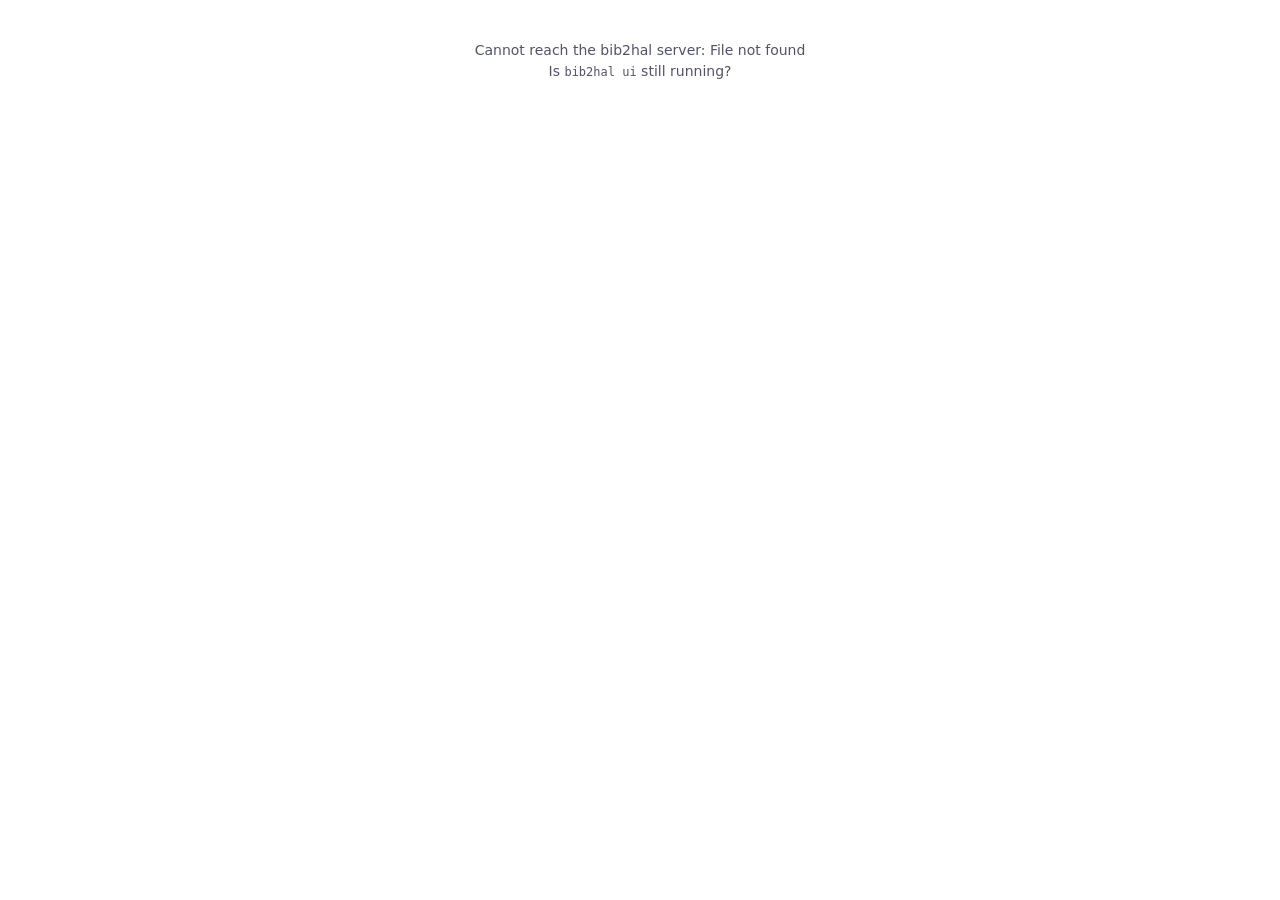
==== commit d2882600: "update with UI and tests" ====
--- a/bib2hal/static/index.html
+++ b/bib2hal/static/index.html
@@ -5,27 +5,47 @@
 <meta name="viewport" content="width=device-width, initial-scale=1">
 <title>bib2hal</title>
 <style>
+@font-face{font-family:"DM Sans";src:url("/static/fonts/dm-sans-latin-var.woff2") format("woff2");font-weight:100 1000;font-style:normal;font-display:swap}
+@font-face{font-family:"Space Grotesk";src:url("/static/fonts/space-grotesk-latin-var.woff2") format("woff2");font-weight:300 700;font-style:normal;font-display:swap}
+/* AI4Health @ DAISY palette (same tokens as the group website) */
 :root{
-  --bg:#f6f7f9; --panel:#fff; --ink:#1d2330; --muted:#5d6675; --line:#dfe3ea; --accent:#2f5bd3; --accent-ink:#fff;
-  --ok:#1f8a4c; --warn:#b26a00; --bad:#c23b3b; --soft:#eef2fb; --chip:#eef0f4; --mono:ui-monospace,SFMono-Regular,Consolas,monospace;
-  --r:8px;
+  --bg:#ffffff; --panel:#ffffff; --canvas:#fbfaff; --ink:oklch(0.19 0.025 285); --muted:oklch(0.45 0.035 285); --line:oklch(0.89 0.018 285);
+  --accent:oklch(0.49 0.27 302); --accent-hover:oklch(0.43 0.25 302); --accent-ink:#fff; --soft:oklch(0.965 0.025 302);
+  --lime:oklch(0.88 0.17 112); --chip:oklch(0.965 0.012 300);
+  --ok:oklch(0.52 0.13 152); --warn:oklch(0.6 0.14 65); --bad:oklch(0.55 0.2 27);
+  --mono:ui-monospace,SFMono-Regular,Consolas,monospace; --r:6px;
+  --sans:"DM Sans",system-ui,-apple-system,"Segoe UI",Roboto,sans-serif; --display:"Space Grotesk","DM Sans",system-ui,sans-serif;
 }
 @media (prefers-color-scheme: dark){:root{
-  --bg:#14171d; --panel:#1c2028; --ink:#e7eaf0; --muted:#9aa3b2; --line:#2e3440; --accent:#7d9bff; --accent-ink:#0f1320;
-  --ok:#4cc38a; --warn:#e2a84b; --bad:#ff7b7b; --soft:#232a3a; --chip:#2a303b;
+  --bg:oklch(0.16 0.025 285); --panel:oklch(0.205 0.03 285); --canvas:oklch(0.18 0.028 285); --ink:oklch(0.97 0.012 90); --muted:oklch(0.76 0.025 285);
+  --line:oklch(0.32 0.035 285); --accent:oklch(0.72 0.2 303); --accent-hover:oklch(0.78 0.18 303); --accent-ink:oklch(0.16 0.025 285);
+  --soft:oklch(0.26 0.05 302); --chip:oklch(0.26 0.03 285); --lime:oklch(0.82 0.18 112);
+  --ok:oklch(0.75 0.14 152); --warn:oklch(0.8 0.13 75); --bad:oklch(0.72 0.17 25);
 }}
 *{box-sizing:border-box}
-a{color:var(--accent)}
-body{margin:0;background:var(--bg);color:var(--ink);font:14px/1.45 system-ui,-apple-system,"Segoe UI",Roboto,sans-serif}
-header{display:flex;align-items:center;gap:16px;padding:12px 20px;background:var(--panel);border-bottom:1px solid var(--line);position:sticky;top:0;z-index:5}
-header h1{font-size:17px;margin:0;font-weight:650;letter-spacing:.2px}
-header .wd{color:var(--muted);font-size:12px;font-family:var(--mono);overflow:hidden;text-overflow:ellipsis;white-space:nowrap;flex:1}
-nav{display:flex;gap:4px}
-nav button{border:0;background:none;color:var(--muted);padding:7px 12px;border-radius:var(--r);cursor:pointer;font:inherit;font-weight:550}
-nav button.on{background:var(--soft);color:var(--accent)}
-nav button .n{display:inline-block;min-width:18px;height:18px;line-height:18px;border-radius:9px;background:var(--chip);color:var(--muted);font-size:11px;text-align:center;margin-right:6px}
-nav button.on .n{background:var(--accent);color:var(--accent-ink)}
-main{max-width:1280px;margin:0 auto;padding:20px}
+a{color:var(--accent);text-underline-offset:2px}
+body{margin:0;background:var(--bg);color:var(--ink);font:14px/1.5 var(--sans);-webkit-font-smoothing:antialiased;min-height:100vh;display:flex;flex-direction:column}
+h1,h2,h3,.display{font-family:var(--display);letter-spacing:-.01em}
+::selection{background:var(--accent);color:var(--accent-ink)}
+header.top{display:flex;align-items:center;gap:24px;padding:0 28px;height:64px;background:var(--panel);border-bottom:1px solid var(--line);position:sticky;top:0;z-index:5}
+.brand{display:flex;align-items:center;gap:12px;min-width:0}
+.brand img{width:26px;height:30px;flex:none}
+.brand .madeby{font-size:11.5px;color:var(--muted);margin-top:1px}
+.brand .madeby b{color:var(--accent);font-weight:600}
+.brand .name{font-family:var(--display);font-size:17px;font-weight:600;line-height:1.15}
+.brand .name span{font-family:var(--sans);font-weight:400;font-size:13px;color:var(--muted);margin-left:6px}
+nav{display:flex;gap:2px;margin-left:auto;height:100%}
+nav button{border:0;background:none;color:var(--muted);padding:0 14px;cursor:pointer;font:inherit;font-weight:500;height:100%;border-bottom:2px solid transparent;display:flex;align-items:center;gap:8px}
+nav button:hover{color:var(--ink)}
+nav button.on{color:var(--ink);border-bottom-color:var(--accent);font-weight:600}
+nav button .n{display:inline-flex;align-items:center;justify-content:center;width:20px;height:20px;border-radius:50%;border:1px solid var(--line);color:var(--muted);font-size:11px;font-weight:600}
+nav button.on .n{background:var(--accent);border-color:var(--accent);color:var(--accent-ink)}
+nav button.done .n{border-color:var(--accent);color:var(--accent)}
+nav button.done.on .n{color:var(--accent-ink)}
+nav button.done:not(.on) .n{font-size:0}nav button.done:not(.on) .n::after{content:"✓";font-size:11px}
+main{max-width:1240px;width:100%;margin:0 auto;padding:28px 28px 40px;flex:1}
+footer{border-top:1px solid var(--line);color:var(--muted);font-size:12px;padding:14px 28px;display:flex;flex-wrap:wrap;gap:6px 18px;justify-content:space-between;background:var(--panel)}
+footer .wd{font-family:var(--mono);font-size:11.5px}
 section.tab{display:none}section.tab.on{display:block}
 .card{background:var(--panel);border:1px solid var(--line);border-radius:12px;padding:18px 20px;margin-bottom:16px}
 .card h2{font-size:15px;margin:0 0 4px}.card p.sub{margin:0 0 14px;color:var(--muted)}
@@ -104,12 +124,56 @@
 .acct .err{color:var(--bad);font-size:13px;margin-top:6px;min-height:1em}
 .empty{padding:40px;text-align:center;color:var(--muted)}
 @media (max-width:860px){.review{grid-template-columns:1fr}.list{position:static}header{flex-wrap:wrap}}
+/* ---- setup progress ---- */
+.prev{display:flex;flex-wrap:wrap;gap:10px 16px;align-items:center;border:1px solid var(--line);border-radius:8px;padding:14px 16px;margin:4px 0 16px}
+.prev .what{flex:1;min-width:240px}
+.setup{border-color:color-mix(in srgb,var(--accent) 30%,var(--line))}
+.setup-count{font-family:var(--display);font-size:14px;color:var(--muted)}.setup-count b{color:var(--accent);font-size:20px}
+.setup-bar{height:6px;border-radius:3px;background:var(--chip);overflow:hidden;margin:14px 0 12px}
+.setup-bar i{display:block;height:100%;width:0;background:var(--accent);transition:width .3s}
+.setup-steps{display:flex;flex-wrap:wrap;gap:8px}
+.setup-steps a{display:inline-flex;align-items:center;gap:7px;padding:5px 11px;border:1px solid var(--line);border-radius:999px;font-size:13px;color:var(--ink);text-decoration:none}
+.setup-steps a .ic{width:16px;height:16px;border-radius:50%;border:1.5px solid var(--line);display:inline-flex;align-items:center;justify-content:center;font-size:10px}
+.setup-steps a.ok{border-color:color-mix(in srgb,var(--accent) 40%,var(--line))}
+.setup-steps a.ok .ic{background:var(--accent);border-color:var(--accent);color:var(--accent-ink)}
+.setup-steps a small{color:var(--muted)}
+main{background:transparent}
+h3.sec{font-size:14px;margin:22px 0 4px;padding-top:14px;border-top:1px solid var(--line)}
+/* ---- refinements: sober, brand-consistent ---- */
+.card{border-radius:8px;padding:22px 24px;margin-bottom:18px;box-shadow:0 1px 2px rgba(15,23,42,.04)}
+.card h2{font-size:16px;font-weight:600;margin:0 0 4px}
+.card p.sub{font-size:13.5px;max-width:78ch}
+label{font-weight:500;font-size:13px;color:var(--ink)}
+label small{font-size:12px}
+input[type=text],input[type=password],input[type=number],select,textarea{background:var(--panel);border-radius:var(--r);padding:8px 10px;transition:border-color .12s, box-shadow .12s}
+input:focus,select:focus,textarea:focus{outline:none;border-color:var(--accent);box-shadow:0 0 0 3px color-mix(in srgb,var(--accent) 18%,transparent)}
+button.b{border-radius:var(--r);font-weight:500;padding:8px 14px;transition:background .12s,border-color .12s}
+button.b:hover{border-color:color-mix(in srgb,var(--accent) 55%,var(--line));background:var(--soft)}
+button.p{background:var(--accent);border-color:var(--accent);color:var(--accent-ink)}
+button.p:hover{background:var(--accent-hover);border-color:var(--accent-hover)}
+.badge{border-radius:4px;font-weight:600;letter-spacing:.04em;font-size:10.5px;padding:2px 7px}
+.a-deposit{background:var(--soft);color:var(--accent)}
+.chip{border-radius:4px}
+.chip.sel{background:var(--soft);color:var(--accent);box-shadow:inset 0 0 0 1px color-mix(in srgb,var(--accent) 35%,transparent)}
+.chip.sel button{color:var(--accent)}
+.fchip{border-radius:4px}
+.fchip.on{background:var(--accent);border-color:var(--accent);color:var(--accent-ink)}
+.list,.acct,.results,pre.log{border-radius:8px}
+.item.on{box-shadow:inset 3px 0 0 var(--accent)}
+.avatar{background:var(--accent);font-family:var(--display)}
+.acct.signature,form.acct{box-shadow:6px 6px 0 color-mix(in srgb,var(--accent) 14%,transparent)}
+.progress i{background:var(--accent)}
+.problems{border-radius:6px}.good{border-radius:6px}.checkbox-box{border-radius:6px}
+table th{text-transform:uppercase;letter-spacing:.06em;font-size:11px}
+.modal .box{border-radius:10px;box-shadow:0 20px 60px rgba(15,23,42,.25)}
+@media (max-width:860px){header.top{height:auto;flex-wrap:wrap;padding:10px 16px;gap:8px}nav{margin-left:0;width:100%;overflow-x:auto;height:44px}main{padding:18px 16px}.brand .name span{display:none}}
 </style>
 </head>
 <body>
-<header>
-  <h1>bib2hal</h1>
-  <span class="wd" id="wd"></span>
+<header class="top">
+  <div class="brand"><img src="/static/logo.png" alt="AI4Health @ DAISY logo">
+    <div><div class="name">bib2hal<span>your publications into HAL</span></div>
+      <div class="madeby">made by <b>AI4Health @ DAISY</b> · LIG</div></div></div>
   <nav id="nav">
     <button data-tab="settings"><span class="n">1</span>Settings</button>
     <button data-tab="import"><span class="n">2</span>Import</button>
@@ -121,7 +185,16 @@
 <main>
 <!-- ============================================================== SETTINGS -->
 <section class="tab" id="tab-settings">
-  <div class="card">
+  <div class="card setup" id="setupCard">
+    <div class="row" style="justify-content:space-between;align-items:flex-end">
+      <div><h2>Set up bib2hal</h2><p class="sub" style="margin:0">A few details, once. They are saved on this computer only.</p></div>
+      <div class="setup-count" id="setupCount"></div>
+    </div>
+    <div class="setup-bar"><i id="setupBar"></i></div>
+    <div class="setup-steps" id="setupSteps"></div>
+    <div class="row" style="margin-top:14px"><button class="b p" id="toImport">Save and continue to Import →</button><span class="muted" id="setupHint"></span></div>
+  </div>
+  <div class="card" id="secWho">
     <h2>Who you are</h2>
     <p class="sub">Used to recognise you among the authors and to spot HAL records not yet linked to your IdHAL.</p>
     <div class="grid">
@@ -131,20 +204,18 @@
     </div>
   </div>
 
-  <div class="card">
-    <h2>Your current affiliation</h2>
-    <p class="sub">HAL structure ids of your current lab. They are pre-filled only for works published from the year below on;
-      older works (PhD, previous positions) are left for you to fill in.</p>
-    <div class="grid">
-      <div><label>Structure ids <small>; separated</small></label><input type="text" data-cfg="BIB2HAL_STRUCTS" id="structs"></div>
-      <div><label>Since year <small>when you joined</small></label><input type="text" data-cfg="BIB2HAL_STRUCTS_SINCE" placeholder="2023"></div>
-    </div>
-    <label>Find a structure</label>
+  <div class="card" id="secLab">
+    <h2>Your labs</h2>
+    <p class="sub">The labs and institutions you have belonged to — current and past (PhD, previous positions).
+      Nothing is filled in automatically: for each paper, you will click the ones that apply at the time of the work.</p>
+    <div id="labChips"></div>
+    <input type="hidden" data-cfg="BIB2HAL_STRUCTS" id="structs"><input type="hidden" data-cfg="BIB2HAL_STRUCT_NAMES" id="structNames">
+    <label>Add a lab <small>search HAL's list of structures — prefer the ones marked VALID</small></label>
     <div class="row"><input type="text" id="structQ" placeholder="Laboratoire d'informatique de Grenoble" style="flex:1"><button class="b" id="structGo">Search</button></div>
     <div class="results" id="structRes" hidden></div>
   </div>
 
-  <div class="card">
+  <div class="card" id="secDom">
     <h2>Your disciplines</h2>
     <p class="sub">Pick the HAL disciplines you publish in. For each paper the closest one is suggested, and you confirm it in Review.</p>
     <div id="shortlist"></div>
@@ -155,7 +226,7 @@
   </div>
 
   <div class="card">
-    <h2>HAL account</h2>
+    <h2 id="secHal">HAL account</h2>
     <p class="sub">Your hal.science account, used to submit your publications. Your login is checked directly with HAL;
       the password is sent only to HAL and is never written to a file.</p>
     <div id="envWarn"></div>
@@ -168,15 +239,22 @@
 <section class="tab" id="tab-import">
   <div class="card">
     <h2>Import your publication list</h2>
-    <p class="sub">A BibTeX file: Google Scholar (select all → Export → BibTeX), Zotero, ORCID, publishers…
-      Each reference is completed from Crossref and looked up in HAL. Nothing is deposited at this step.</p>
-    <div id="prevWarn" class="problems" hidden></div>
-    <label>BibTeX file</label>
+    <p class="sub">A BibTeX file exported from Google Scholar, Zotero, Mendeley, EndNote or ORCID
+      (<a href="https://ai4health-daisy-lig.github.io/bib2hal/bibtex.html" target="_blank" rel="noopener">how to get one ↗</a>).
+      Each reference is completed from Crossref and looked up in HAL. Nothing is sent to HAL at this step.</p>
+    <div id="prevBox" hidden></div>
+    <label id="newFileLabel">BibTeX file</label>
     <input type="file" id="bibFile" accept=".bib,.bibtex,.txt">
     <div class="row" style="margin-top:10px">
       <label style="margin:0;font-weight:400"><input type="checkbox" id="noCrossref"> skip Crossref</label>
       <label style="margin:0;font-weight:400"><input type="checkbox" id="noHal"> skip the HAL check</label>
       <label style="margin:0;font-weight:400">only the first <input type="number" id="limit" min="0" value="0" style="width:70px;display:inline-block"> (0 = all)</label>
+    </div>
+    <div id="modeBox" hidden style="margin-top:12px">
+      <label style="font-weight:400;margin:4px 0"><input type="radio" name="imode" value="merge" checked> <b>Add to my current review</b> —
+        references already reviewed keep all your changes; only new ones are analysed</label>
+      <label style="font-weight:400;margin:4px 0"><input type="radio" name="imode" value="replace"> Start a new review from this file
+        <span class="muted">(the current one is kept as a dated backup)</span></label>
     </div>
     <div class="row" style="margin-top:14px"><button class="b p" id="importGo">Analyse</button></div>
   </div>
@@ -222,6 +300,7 @@
       HAL validates each record completely and creates nothing. A reference already submitted is never sent twice.
       After submission, HAL moderators review each record before it goes public.</p>
     <div id="loginState"></div>
+    <div id="failBox"></div>
     <div id="readyList"></div>
     <div class="row" style="margin-top:12px">
       <button class="b" id="testGo" title="HAL validates each record completely but creates nothing">Check with HAL</button>
@@ -234,6 +313,8 @@
   <div class="card"><h2>History</h2><div id="history" class="muted">No deposit yet.</div></div>
 </section>
 </main>
+<footer><span>bib2hal <span id="ver"></span> · AI4Health @ DAISY — LIG, Université Grenoble Alpes · runs on this computer only</span>
+  <span>Working folder <span class="wd" id="wd"></span></span></footer>
 
 <div class="modal" id="modal"><div class="box"><div class="row" style="justify-content:space-between"><b id="modalTitle">TEI preview</b><button class="b" id="modalClose">Close</button></div><pre id="modalBody"></pre></div></div>
 <div class="modal" id="confirmModal"><div class="box" style="max-width:520px">
@@ -259,7 +340,7 @@
 }
 function toast(msg) { const t = $("#toast"); t.textContent = msg; t.classList.add("on"); clearTimeout(t._h); t._h = setTimeout(() => t.classList.remove("on"), 2200); }
 
-let S = {state: null, rows: [], labels: {}, shortlist: [], sel: null, filter: "todo", find: "", picked: new Set(), lastPick: null};
+let S = {structNames: {}, state: null, rows: [], labels: {}, shortlist: [], sel: null, filter: "all", find: "", picked: new Set(), lastPick: null};
 
 // ------------------------------------------------------------------ tabs
 function show(tab) {
@@ -269,19 +350,21 @@
   if (tab === "review") loadRows();
   if (tab === "deposit") loadDeposit();
   if (tab === "import") renderPrev();
-  try { localStorage.setItem("bib2hal.tab", tab); } catch (e) {}
+  window.scrollTo(0, 0);
 }
 $$("#nav button").forEach(b => b.onclick = () => show(b.dataset.tab));
 
 // ------------------------------------------------------------------ settings
 async function loadState() {
   S.state = await api("/api/state");
-  $("#wd").textContent = S.state.workdir;
+  $("#wd").textContent = S.state.workdir; $("#ver").textContent = "v" + S.state.version;
   $$("[data-cfg]").forEach(i => { if (i.type !== "password") i.value = S.state.config[i.dataset.cfg] || ""; });
   renderAccounts(S.state.auth);
   S.shortlist = (S.state.config.BIB2HAL_DOMAINS || "").split(/[;,\s]+/).filter(Boolean);
   await refreshLabels(S.shortlist);
   renderShortlist();
+  await renderLabs();
+  renderSetup();
   return S.state;
 }
 async function refreshLabels(codes) {
@@ -295,6 +378,7 @@
     `<span class="chip"><code>${esc(c)}</code>${esc(S.labels[c] || "")}<button title="remove" data-rm="${i}">×</button></span>`).join("")
     : `<span class="muted">No discipline chosen yet.</span>`;
   $$("#shortlist [data-rm]").forEach(b => b.onclick = () => { S.shortlist.splice(+b.dataset.rm, 1); renderShortlist(); });
+  if (typeof renderSetup === "function" && S.state) renderSetup();
 }
 async function searchDomains(q, box, onPick) {
   box.hidden = false; box.innerHTML = `<div class="muted">Searching…</div>`;
@@ -314,24 +398,71 @@
     box.innerHTML = d.results.length ? d.results.map((x, i) => `<div data-i="${i}"><code>${esc(x.docid)}</code><span>${esc(x.acronym_s || "")} — ${esc(x.name_s || "")}<br><span class="muted">${esc(x.type_s || "")} · ${esc(x.country_s || "")}</span></span><span class="badge ${x.valid_s === "VALID" ? "a-deposit" : "a-skip"}">${esc(x.valid_s || "")}</span></div>`).join("")
       : `<div class="muted">No structure found.</div>`;
     $$("[data-i]", box).forEach(el => el.onclick = () => {
-      const id = String(d.results[+el.dataset.i].docid), cur = $("#structs").value.split(/[;,\s]+/).filter(Boolean);
-      if (!cur.includes(id)) cur.push(id); $("#structs").value = cur.join(";"); toast("Added structure " + id);
+      const x = d.results[+el.dataset.i]; addLab(String(x.docid), structLabel(x)); toast("Added " + structLabel(x)); renderSetup();
     });
   } catch (e) { box.innerHTML = `<div class="bad">${esc(e.message)}</div>`; }
 };
 $("#structQ").onkeydown = e => { if (e.key === "Enter") $("#structGo").click(); };
-$("#saveCfg").onclick = async () => {
+async function saveSettings() {
   const values = {}; $$("[data-cfg]").forEach(i => values[i.dataset.cfg] = i.value);
   try {
     await api("/api/config", {method: "POST", json: {values}});
-    await loadState(); $("#cfgMsg").textContent = "Saved in .env"; toast("Settings saved");
+    await loadState(); $("#cfgMsg").textContent = "Saved on this computer"; toast("Settings saved");
   } catch (e) { $("#cfgMsg").innerHTML = `<span class="bad">${esc(e.message)}</span>`; }
-};
+}
+$("#saveCfg").onclick = saveSettings;
+
+// ------------------------------------------------------------------ labs (structures)
+function structLabel(x) { return (x.acronym_s ? x.acronym_s + " — " : "") + (x.name_s || ""); }
+function labs() {   // [{id, name}] from the two hidden settings fields
+  const names = {}; ($("#structNames").value || "").split("|").forEach(p => { const i = p.indexOf(":"); if (i > 0) names[p.slice(0, i).trim()] = p.slice(i + 1).trim(); });
+  return ($("#structs").value || "").split(/[;,\s]+/).filter(Boolean).map(id => ({id, name: names[id] || S.structNames[id] || ""}));
+}
+function setLabs(list) {
+  $("#structs").value = list.map(x => x.id).join(";");
+  $("#structNames").value = list.filter(x => x.name).map(x => x.id + ":" + x.name.replace(/[|]/g, " ")).join("|");
+  renderLabs();
+}
+function addLab(id, name) { const l = labs(); if (!l.some(x => x.id === id)) l.push({id, name}); S.structNames[id] = name; setLabs(l); }
+async function fetchStructNames(ids) {
+  const need = ids.filter(id => !S.structNames[id]);
+  if (!need.length) return;
+  try { Object.assign(S.structNames, (await api("/api/structnames?ids=" + need.join(";"))).names); } catch (e) {}
+}
+async function renderLabs() {
+  const l = labs();
+  await fetchStructNames(l.filter(x => !x.name).map(x => x.id));
+  $("#labChips").innerHTML = l.length ? l.map(x => `<span class="chip"><code>${esc(x.id)}</code>${esc(x.name || S.structNames[x.id] || "")}<button title="remove" data-lrm="${esc(x.id)}">×</button></span>`).join("")
+    : `<span class="muted">No lab yet: search for it below.</span>`;
+  $$("#labChips [data-lrm]").forEach(b => b.onclick = () => { setLabs(labs().filter(x => x.id !== b.dataset.lrm)); renderSetup(); });
+}
+
+// ------------------------------------------------------------------ setup progress
+const SETUP = [
+  {id: "secWho", label: "Your name", ok: () => !!$("[data-cfg=BIB2HAL_ME]").value.trim(), need: true},
+  {id: "secWho", label: "IdHAL", ok: () => !!$("[data-cfg=BIB2HAL_IDHAL]").value.trim(), need: false},
+  {id: "secLab", label: "Your labs", ok: () => !!$("#structs").value.trim(), need: true},
+  {id: "secDom", label: "Disciplines", ok: () => S.shortlist.length > 0, need: true},
+  {id: "secHal", label: "HAL sign-in", ok: () => !!(S.auth && S.auth.signed_in), need: false, note: "needed to submit"},
+];
+function renderSetup() {
+  const done = SETUP.filter(x => x.ok()).length, ready = SETUP.filter(x => x.need).every(x => x.ok());
+  $("#setupCount").innerHTML = `<b>${done}</b> / ${SETUP.length} done`;
+  $("#setupBar").style.width = (100 * done / SETUP.length) + "%";
+  $("#setupSteps").innerHTML = SETUP.map(x => `<a href="#${x.id}" class="${x.ok() ? "ok" : ""}"><span class="ic">${x.ok() ? "✓" : ""}</span>${x.label}${x.need ? "" : ` <small>(${x.note || "optional"})</small>`}</a>`).join("");
+  $("#toImport").disabled = !ready;
+  $("#setupHint").textContent = ready ? "" : "Fill in your name, lab and disciplines to continue.";
+  $('#nav button[data-tab="settings"]').classList.toggle("done", ready);
+  $('#nav button[data-tab="import"]').classList.toggle("done", !!(S.state && S.state.n_rows));
+}
+$$("[data-cfg]").forEach(i => i.addEventListener("input", renderSetup));
+$("#toImport").onclick = async () => { await saveSettings(); show("import"); };
 
 // ------------------------------------------------------------------ HAL sign-in
 const SOURCE = {keychain: "remembered on this computer", session: "signed in until bib2hal stops"};
 function renderAccounts(auth) {
   S.auth = auth;
+  if (S.state) setTimeout(renderSetup, 0);
   $("#envWarn").innerHTML = auth.env_password ? `<div class="problems">An older version left your HAL password in plain text in <span class="mono">.env</span>.
     bib2hal no longer reads it. <button class="b" id="dropEnv">Delete it from .env</button></div>` : "";
   const de = $("#dropEnv"); if (de) de.onclick = async () => { renderAccounts((await api("/api/auth/forget-env", {method: "POST", json: {}})).auth); toast("Deleted from .env"); };
@@ -342,7 +473,7 @@
     : `<form class="acct" id="signIn" autocomplete="on"><h3><span class="dot"></span>Sign in to HAL</h3>
         <label>HAL login</label><input type="text" name="login" autocomplete="username" required>
         <label>Password</label><input type="password" name="password" autocomplete="current-password" required>
-        <label style="font-weight:400;font-size:13px"><input type="checkbox" name="remember" ${auth.keychain ? "checked" : "disabled"}>
+        <label style="font-weight:400;font-size:13px"><input type="checkbox" name="remember" ${auth.keychain ? "" : "disabled"}>
           ${auth.keychain ? `Remember me on this computer <span class="muted">(${esc(auth.keychain)})</span>` : `<span class="muted">You will stay signed in until bib2hal stops.</span>`}</label>
         <div class="row" style="margin-top:10px"><button class="b p" type="submit">Sign in</button>
           <a href="https://hal.science" target="_blank" rel="noopener" class="muted" style="font-size:13px">No account / forgot password? hal.science ↗</a></div>
@@ -375,20 +506,41 @@
 
 // ------------------------------------------------------------------ import
 function renderPrev() {
-  const st = S.state; const w = $("#prevWarn");
-  w.hidden = !st || !st.n_rows;
-  if (st && st.n_rows) w.innerHTML = `A review already exists (<b>${st.n_rows}</b> references in <span class="mono">${esc(st.review_file)}</span>). Importing again replaces it; the current one is kept as a dated backup. <a href="#" id="toRev">Continue the current review instead</a>`;
-  const a = $("#toRev"); if (a) a.onclick = e => { e.preventDefault(); show("review"); };
-}
-$("#importGo").onclick = async () => {
-  const f = $("#bibFile").files[0];
-  if (!f) return toast("Choose a .bib file first");
-  const qs = new URLSearchParams({name: f.name, limit: $("#limit").value || 0, no_crossref: $("#noCrossref").checked ? 1 : 0, no_hal: $("#noHal").checked ? 1 : 0});
+  const st = S.state, box = $("#prevBox"), files = (st && st.bib_files) || [];
+  $("#modeBox").hidden = !(st && st.n_rows);
+  if (!st || (!st.n_rows && !files.length)) { box.hidden = true; return; }
+  box.hidden = false;
+  box.innerHTML = (st.n_rows ? `<div class="prev"><div class="what"><b>Your review</b> — ${st.n_rows} references, saved on this computer.<br>
+      <span class="muted">Your changes are saved as you go: you can stop and come back at any time.</span></div>
+      <button class="b p" id="toRev">Continue reviewing →</button><button class="b" id="exportBib" title="Your reviewed list as a .bib file, with the DOIs found and your corrections">Export as .bib</button></div>` : "") +
+    (files.length ? `<div class="prev"><div class="what"><b>Analyse a file again</b><br><span class="muted">Already in your bib2hal folder — e.g. after adding papers to it.</span></div>
+      <select id="reuseFile">${files.map(f => `<option value="${esc(f.name)}">${esc(f.name)} · ${esc(f.modified.replace("T", " "))}</option>`).join("")}</select>
+      <button class="b" id="reuseGo">Analyse this file</button></div>` : "");
+  const a = $("#toRev"); if (a) a.onclick = () => show("review");
+  const ex = $("#exportBib"); if (ex) ex.onclick = exportBib;
+  const rg = $("#reuseGo"); if (rg) rg.onclick = () => startImport({reuse: $("#reuseFile").value});
+  $("#newFileLabel").textContent = files.length || st.n_rows ? "Or choose another BibTeX file" : "BibTeX file";
+}
+async function exportBib() {
+  try {
+    const r = await fetch("/api/export", {headers: {"X-Bib2hal-Token": TOKEN}});
+    if (!r.ok) throw new Error(r.statusText);
+    const url = URL.createObjectURL(await r.blob()), a = document.createElement("a");
+    a.href = url; a.download = "bib2hal-export.bib"; document.body.appendChild(a); a.click(); a.remove(); URL.revokeObjectURL(url);
+    toast("Exported (also saved as bib2hal-export.bib in your bib2hal folder)");
+  } catch (e) { toast(e.message); }
+}
+async function startImport(opts) {
+  const mode = ($("input[name=imode]:checked") || {}).value || "merge";
+  const qs = new URLSearchParams({limit: $("#limit").value || 0, no_crossref: $("#noCrossref").checked ? 1 : 0, no_hal: $("#noHal").checked ? 1 : 0, mode});
+  let body;
+  if (opts.reuse) qs.set("reuse", opts.reuse);
+  else { qs.set("name", opts.file.name); body = await opts.file.arrayBuffer(); }
   try {
     $("#importGo").disabled = true; $("#jobDone").innerHTML = ""; $("#jobTitle").textContent = "Analysing…";
-    await api("/api/import?" + qs, {method: "POST", body: await f.arrayBuffer(), headers: {"Content-Type": "application/octet-stream"}});
+    await api("/api/import?" + qs, {method: "POST", body: body || new ArrayBuffer(0), headers: {"Content-Type": "application/octet-stream"}});
     pollJob(async j => {
-      $("#importGo").disabled = false; await loadState();
+      $("#importGo").disabled = false; await loadState(); renderPrev();
       if (!j.error) {
         const c = S.state.counts;
         $("#jobDone").innerHTML = Object.entries(c).map(([k, v]) => `<span class="chip"><span class="badge a-${esc(k)}">${esc(k)}</span> ${v}</span>`).join("") +
@@ -397,16 +549,30 @@
       }
     }, {card: $("#jobCard"), bar: $("#jobBar"), log: $("#jobLog"), title: $("#jobTitle"), count: $("#jobCount")});
   } catch (e) { $("#importGo").disabled = false; toast(e.message); }
+}
+$("#importGo").onclick = () => {
+  const f = $("#bibFile").files[0];
+  if (!f) return toast("Choose a .bib file first");
+  startImport({file: f});
 };
 
 // ------------------------------------------------------------------ review
-const FIELDS = {
-  base: [["venue","Journal / venue"],["doi","DOI"],["year","Year"],["volume","Volume"],["issue","Issue"],["pages","Pages"],["publisher","Publisher"],["issn","ISSN"],["isbn","ISBN"]],
-  conf: [["conf_name","Conference name"],["conf_city","Conference city"],["conf_country","Country code (FR, US…)"],["conf_date","Start date (YYYY-MM-DD)"]],
-  inst: [["institution","Institution / university"]],
-  me:   [["me_position","Your position in the author list"],["my_structs","Your HAL structure ids (at the time)"]],
-  more: [["language","Language (en, fr…)"],["pdf","PDF path (optional, full text you may deposit)"],["licence","Licence (CC BY 4.0…)"]],
+// Fields shown for each HAL document type (only what HAL needs for that type).
+const COMMON_ART = [["doi","DOI"]];
+const TYPE_FIELDS = {
+  ART:    [["venue","Journal"],["year","Year"],["volume","Volume"],["issue","Issue"],["pages","Pages"],["publisher","Publisher"],["issn","ISSN"],["doi","DOI"]],
+  COMM:   [["conf_name","Conference name"],["conf_city","Conference city"],["conf_country","Country code (FR, US…)"],["conf_date","Start date (YYYY-MM-DD)"],
+           ["venue","Proceedings title"],["year","Year"],["pages","Pages"],["publisher","Publisher"],["isbn","ISBN"],["doi","DOI"]],
+  COUV:   [["venue","Book title"],["publisher","Publisher"],["year","Year"],["pages","Pages"],["isbn","ISBN"],["doi","DOI"]],
+  OUV:    [["publisher","Publisher"],["year","Year"],["isbn","ISBN"],["doi","DOI"]],
+  THESE:  [["institution","University / institution"],["supervisor","Supervisor(s) — Given Family; Given Family"],["year","Defense year"],["doi","DOI (if any)"]],
+  MEM:    [["institution","Institution"],["supervisor","Supervisor(s)"],["year","Year"]],
+  REPORT: [["institution","Institution"],["year","Year"],["pages","Pages"],["doi","DOI"]],
+  UNDEFINED: [["venue","Preprint server / repository (arXiv, bioRxiv…)"],["year","Year"],["doi","DOI"]],
+  OTHER:  [["venue","Venue"],["year","Year"],["publisher","Publisher"],["doi","DOI"]],
 };
+TYPE_FIELDS.POSTER = TYPE_FIELDS.COMM; TYPE_FIELDS.DOUV = TYPE_FIELDS.OUV; TYPE_FIELDS.HDR = TYPE_FIELDS.THESE;
+const PEER_TYPES = ["ART","COMM","POSTER","COUV","OUV","DOUV"];
 const SELECTS = {audience: ["international","national","unspecified"], peer_reviewed: ["yes","no"], proceedings: ["yes","no"], invited: ["no","yes"]};
 
 async function loadRows() {
@@ -420,12 +586,17 @@
 function isTodo(r) { return (r.action === "deposit" || r.action === "check") && r.validated !== "yes"; }
 function visible() {
   const f = S.filter, q = S.find.toLowerCase();
-  return S.rows.filter(r => (f === "all" || (f === "todo" ? isTodo(r) : f === "problems" ? r.problems.length : r.action === f))
+  return S.rows.filter(r => visibleFilter(f, r)
     && (!q || (r.title + " " + r.authors + " " + r.venue + " " + r.year).toLowerCase().includes(q)));
+}
+function visibleFilter(f, r) {
+  return f === "all" || (f === "todo" ? isTodo(r) : f === "problems" ? r.problems.length : f === "errors" ? !!r.last_error : r.action === f);
 }
 function renderFilters() {
   const c = a => S.rows.filter(r => r.action === a).length;
-  const opts = [["todo","To validate", S.rows.filter(isTodo).length], ["problems","Incomplete", S.rows.filter(r => r.problems.length).length], ["all","All", S.rows.length],
+  const nErr = S.rows.filter(r => r.last_error).length;
+  const opts = [["all","All", S.rows.length], ["todo","To validate", S.rows.filter(isTodo).length], ...(nErr ? [["errors","HAL errors", nErr]] : []),
+    ["problems","Incomplete", S.rows.filter(r => r.problems.length).length],
     ...["deposit","check","attach","skip","duplicate"].map(a => [a, a, c(a)])];
   $("#fchips").innerHTML = opts.map(([k, l, n]) => `<button class="fchip ${S.filter === k ? "on" : ""}" data-f="${k}">${esc(l)} ${n}</button>`).join("");
   $$("#fchips [data-f]").forEach(b => b.onclick = () => { S.filter = b.dataset.f; renderFilters(); renderList(); });
@@ -437,9 +608,9 @@
       <input type="checkbox" class="pk" data-pk="${r.id}" ${S.picked.has(r.id) ? "checked" : ""} title="select">
       <span class="badge a-${esc(r.action)}">${esc(r.action)}</span>
       <span class="m">${esc(r.hal_type || "?")} · ${esc(r.year || "----")}</span>
-      <span class="m">${r.validated === "yes" ? '<span class="ok">✓</span>' : ""}${r.problems.length ? ` <span class="bad">${r.problems.length} to fix</span>` : ""}</span>
+      <span class="m">${r.last_error ? '<span class="bad">HAL error</span> ' : ""}${r.validated === "yes" ? '<span class="ok">✓</span>' : ""}${r.problems.length ? ` <span class="bad">${r.problems.length} to fix</span>` : ""}</span>
       <span class="t">${esc(r.title)}</span>
-      ${r.action === "check" && r.reasons.length ? `<span class="why">⚠ ${esc(r.reasons.map(x => REASON_SHORT[x.code] || x.code).join(" · "))}</span>` : ""}</div>`).join("") : `<div class="empty">Nothing here.</div>`;
+      ${r.last_error ? `<span class="why" style="color:var(--bad)">✕ ${esc(r.last_error.title)}</span>` : r.action === "check" && r.reasons.length ? `<span class="why">⚠ ${esc(r.reasons.map(x => REASON_SHORT[x.code] || x.code).join(" · "))}</span>` : ""}</div>`).join("") : `<div class="empty">Nothing here.</div>`;
   $$("#items .item").forEach(el => el.onclick = e => { if (e.target.classList.contains("pk")) return; S.sel = +el.dataset.id; renderList(); renderEditor(); });
   $$("#items .pk").forEach(cb => cb.onclick = e => {
     const id = +cb.dataset.pk, ids = v.map(r => r.id);
@@ -486,17 +657,26 @@
 function renderEditor() {
   const r = S.rows.find(x => x.id === S.sel), ed = $("#editor");
   if (!r) { ed.innerHTML = `<div class="card empty">Select a reference on the left.</div>`; return; }
-  const missing = new Set((r.problems || []).map(p => p.split(" ")[0]));
+  const missing = new Set((r.problems || []).map(p => p.split(/[ :]/)[0]));
   const reasons = (r.reasons || []).filter(x => r.action === "check" || r.action === "deposit" || x.code === "attach" || x.code === "duplicate");
   CHK = new Set(reasons.flatMap(x => x.fields));
-  const t = r.hal_type, isConf = t === "COMM" || t === "POSTER", needsInst = ["THESE","HDR","MEM","REPORT"].includes(t);
+  const t = r.hal_type, isConf = t === "COMM" || t === "POSTER";
   const authors = (r.authors || "").split(";").map(s => s.trim()).filter(Boolean);
   const me = parseInt(r.me_position || "0", 10);
   const domains = (r.domain || "").split(/[;,\s]+/).filter(Boolean);
+  const structs = (r.my_structs || "").split(/[;,\s]+/).filter(Boolean);
+  const myLabs = labs();
   const grid = list => list.map(([n, l]) => field(r, n, l, missing.has(n))).join("");
+  const typeFields = TYPE_FIELDS[t] || TYPE_FIELDS.OTHER;
+  const le = r.last_error;
+  const lab = id => esc(S.structNames[id] || (myLabs.find(x => x.id === id) || {}).name || "");
   ed.innerHTML = `<div class="card">
     <div class="row" style="justify-content:space-between"><span class="badge a-${esc(r.action)}">${esc(r.action)}</span>
       <span class="muted mono">${esc(r.key)} · ${esc(r.match || "")}</span></div>
+    ${le ? `<div class="problems"><b>HAL refused the last ${esc(le.what)} — ${esc(le.title)}</b><br>${esc(le.help)}
+      <details style="margin:8px 0 0;border:0;padding:0"><summary class="muted" style="font-weight:400">HAL's message (${esc(le.date.replace("T", " "))})</summary>
+      <div class="mono" style="white-space:pre-wrap;margin-top:6px">${esc(le.message)}</div></details>
+      <div class="muted" style="margin-top:6px">Fix it here, then use <b>Check with HAL</b> again in Submit.</div></div>` : ""}
     ${reasons.length ? `<div class="checkbox-box"><b>${r.action === "check" ? "Why this needs checking" : "Note"}:</b><ul>${reasons.map(x => `<li>${esc(x.msg)}</li>`).join("")}</ul>
       ${r.action === "check" ? `<div class="row" style="margin-top:6px"><button class="b" data-quick="deposit">It's fine → deposit</button><button class="b" data-quick="skip">Not mine / leave out → skip</button></div>` : ""}</div>` : ""}
     <label>Title${CHK.has("title") ? ' <span class="warn">check</span>' : ""}</label><textarea data-f="title" style="min-height:44px" class="${CHK.has("title") ? "chk-field" : ""}">${esc(r.title)}</textarea>
@@ -512,22 +692,39 @@
       <div><label>HAL type</label><select data-f="hal_type" class="${missing.has("hal_type") ? "bad-field" : CHK.has("hal_type") ? "chk-field" : ""}"><option value=""></option>${Object.entries(S.state.types).map(([k, v]) => `<option value="${k}" ${k === t ? "selected" : ""}>${k} — ${esc(v)}</option>`).join("")}</select></div>
     </div>
 
-    <label>Discipline(s) ${missing.has("domain") ? '<span class="bad">required</span>' : ""}</label>
+    <h3 class="sec">${esc((S.state.types[t] || "Publication"))} details</h3>
+    <div class="grid">${grid(typeFields)}</div>
+    ${isConf ? `<div class="grid">${field(r, "proceedings", "With proceedings", false)}${field(r, "invited", "Invited talk", false)}</div>` : ""}
+    ${PEER_TYPES.includes(t) ? `<div class="grid">${field(r, "audience", "Audience", false)}${field(r, "peer_reviewed", "Peer reviewed", false)}</div>` : ""}
+
+    <h3 class="sec">Authors and your affiliation</h3>
+    <div class="authors ${CHK.has("authors") || missing.has("authors") ? "chk" : ""}"><label>Authors <small>(${authors.length}) — you are #${me || "?"}</small>${CHK.has("authors") ? ' <span class="warn">check</span>' : ""}</label>
+      <ol>${authors.map((a, i) => `<li class="${i + 1 === me ? "me" : ""}">${esc(a)}</li>`).join("")}</ol>
+      <details ${missing.has("authors") ? "open" : ""}><summary class="muted" style="cursor:pointer;margin-top:4px">edit authors</summary><textarea data-f="authors">${esc(r.authors)}</textarea><small class="muted">Family, Given; Family, Given; … — a consortium or group is left out of the HAL author list automatically.</small></details>
+    </div>
+    <div class="grid">${field(r, "me_position", "Your position in the author list", missing.has("me_position"))}</div>
+    <label>Your affiliation(s) for this paper ${missing.has("my_structs") ? '<span class="bad">required</span>' : ""} <small>— click the lab(s) you belonged to at the time</small></label>
+    <div>${structs.map(id => `<span class="chip sel"><code>${esc(id)}</code>${lab(id)}<button data-srm="${esc(id)}">×</button></span>`).join("") || '<span class="muted">none selected</span>'}</div>
+    <div style="margin-top:4px">${myLabs.filter(x => !structs.includes(x.id)).map(x => `<span class="chip click" data-sadd="${esc(x.id)}">+ <code>${esc(x.id)}</code>${esc(x.name || S.structNames[x.id] || "")}</span>`).join("")
+      || (myLabs.length ? "" : '<span class="muted">Add your labs once in Settings to pick them here.</span>')}</div>
+    <div class="row" style="margin-top:6px"><input type="text" id="edStructQ" placeholder="search another structure (name or acronym)" style="flex:1"><button class="b" id="edStructGo">Search</button></div>
+    <div class="results" id="edStructRes" hidden></div>
+
+    <h3 class="sec">Discipline(s) ${missing.has("domain") ? '<span class="bad" style="font-size:13px">required</span>' : ""}</h3>
     <div id="domChips">${domains.map(c => `<span class="chip sel"><code>${esc(c)}</code>${esc(S.labels[c] || "")}<button data-drm="${esc(c)}">×</button></span>`).join("") || '<span class="muted">none</span>'}</div>
     <div style="margin-top:4px">${S.shortlist.filter(c => !domains.includes(c)).map(c => `<span class="chip click" data-dadd="${esc(c)}">+ <code>${esc(c)}</code>${esc(S.labels[c] || "")}</span>`).join("")}</div>
     <div class="row" style="margin-top:6px"><input type="text" id="edDomQ" placeholder="search another discipline" style="flex:1"><button class="b" id="edDomGo">Search</button></div>
     <div class="results" id="edDomRes" hidden></div>
 
-    <div class="authors ${CHK.has("authors") ? "chk" : ""}"><label>Authors <small>(${authors.length}) — you are #${me || "?"}</small>${CHK.has("authors") ? ' <span class="warn">check</span>' : ""}</label>
-      <ol>${authors.map((a, i) => `<li class="${i + 1 === me ? "me" : ""}">${esc(a)}</li>`).join("")}</ol>
-      <details><summary class="muted" style="cursor:pointer;margin-top:4px">edit authors</summary><textarea data-f="authors">${esc(r.authors)}</textarea><small class="muted">Family, Given; Family, Given; …</small></details>
-    </div>
-    <div class="grid">${grid(FIELDS.me)}</div>
-    <div class="grid">${grid(FIELDS.base)}</div>
-    ${isConf ? `<div class="grid">${grid(FIELDS.conf)}${field(r, "proceedings", "With proceedings", false)}${field(r, "invited", "Invited talk", false)}</div>` : ""}
-    ${needsInst ? `<div class="grid">${grid(FIELDS.inst)}</div>` : ""}
-    <div class="grid">${field(r, "audience", "Audience", false)}${field(r, "peer_reviewed", "Peer reviewed", false)}${grid(FIELDS.more)}</div>
-    <details style="margin-top:10px"><summary class="muted" style="cursor:pointer">abstract</summary><textarea data-f="abstract" style="min-height:120px">${esc(r.abstract)}</textarea></details>
+    <h3 class="sec">Full text <small class="muted" style="font-weight:400;font-size:13px">optional — only a version you are allowed to share, usually your accepted manuscript</small></h3>
+    ${r.pdf ? `<div class="row"><span class="chip sel">📄 ${esc(r.pdf.split(/[\\/]/).pop())}</span><button class="b" id="pdfRemove">Remove</button></div>
+      <div class="grid">${field(r, "licence", "Licence of the file", false)}</div>`
+      : `<div class="row"><label class="b" style="margin:0;cursor:pointer;display:inline-flex;align-items:center">Attach a PDF…<input type="file" id="pdfFile" accept="application/pdf,.pdf" hidden></label><span class="muted">or leave empty to deposit the reference only</span></div>`}
+    <input type="hidden" data-f="pdf" value="${esc(r.pdf || "")}">
+
+    <details style="margin-top:14px"><summary class="muted" style="cursor:pointer">More: language, abstract</summary>
+      <div class="grid">${field(r, "language", "Language (en, fr…)", missing.has("language"))}</div>
+      <label>Abstract</label><textarea data-f="abstract" style="min-height:120px">${esc(r.abstract)}</textarea></details>
 
     <div class="row" style="margin-top:16px">
       <button class="b p" id="valNext">${r.validated === "yes" ? "Save & next" : "Validate & next"}</button>
@@ -536,15 +733,38 @@
       ${r.validated === "yes" ? '<span class="ok">✓ validated</span>' : ""}
     </div></div>`;
 
-  const collect = () => { const o = {}; $$("[data-f]", ed).forEach(i => o[i.dataset.f] = i.value); o.domain = domains.join(";"); return o; };
+  if (structs.some(id => !S.structNames[id])) fetchStructNames(structs).then(() => { if (S.sel === r.id && structs.some(id => S.structNames[id])) renderEditor(); });
+  const collect = () => { const o = {}; $$("[data-f]", ed).forEach(i => o[i.dataset.f] = i.value); o.domain = domains.join(";"); o.my_structs = structs.join(";"); return o; };
   const save = async (extra = {}) => {
     const d = await api("/api/rows/" + r.id, {method: "POST", json: {...collect(), ...extra}});
     const i = S.rows.findIndex(x => x.id === r.id); S.rows[i] = d.row; renderFilters(); renderList(); return d.row;
   };
   $$("[data-drm]", ed).forEach(b => b.onclick = async () => { domains.splice(domains.indexOf(b.dataset.drm), 1); await save(); renderEditor(); });
   $$("[data-dadd]", ed).forEach(b => b.onclick = async () => { domains.push(b.dataset.dadd); await save(); renderEditor(); });
+  $$("[data-srm]", ed).forEach(b => b.onclick = async () => { structs.splice(structs.indexOf(b.dataset.srm), 1); await save(); renderEditor(); });
+  $$("[data-sadd]", ed).forEach(b => b.onclick = async () => { structs.push(b.dataset.sadd); await save(); renderEditor(); });
   $("#edDomGo").onclick = () => searchDomains($("#edDomQ").value, $("#edDomRes"), async code => { if (!domains.includes(code)) domains.push(code); await save(); renderEditor(); });
   $("#edDomQ").onkeydown = e => { if (e.key === "Enter") $("#edDomGo").click(); };
+  $("#edStructGo").onclick = async () => {
+    const box = $("#edStructRes"); box.hidden = false; box.innerHTML = `<div class="muted">Searching…</div>`;
+    try {
+      const d = await api("/api/structs?q=" + encodeURIComponent($("#edStructQ").value));
+      box.innerHTML = d.results.length ? d.results.map((x, i) => `<div data-i="${i}"><code>${esc(x.docid)}</code><span>${esc(structLabel(x))}<br><span class="muted">${esc(x.type_s || "")} · ${esc(x.country_s || "")}</span></span><span class="badge ${x.valid_s === "VALID" ? "a-deposit" : "a-skip"}">${esc(x.valid_s || "")}</span></div>`).join("") : `<div class="muted">No structure found.</div>`;
+      $$("[data-i]", box).forEach(el => el.onclick = async () => { const x = d.results[+el.dataset.i], id = String(x.docid); S.structNames[id] = structLabel(x); if (!structs.includes(id)) structs.push(id); await save(); renderEditor(); });
+    } catch (e) { box.innerHTML = `<div class="bad">${esc(e.message)}</div>`; }
+  };
+  $("#edStructQ").onkeydown = e => { if (e.key === "Enter") $("#edStructGo").click(); };
+  const pf = $("#pdfFile");
+  if (pf) pf.onchange = async () => {
+    const f = pf.files[0]; if (!f) return;
+    await save();
+    try {
+      const d = await api(`/api/pdf/${r.id}?name=${encodeURIComponent(f.name)}`, {method: "POST", body: await f.arrayBuffer(), headers: {"Content-Type": "application/pdf"}});
+      const i = S.rows.findIndex(x => x.id === r.id); S.rows[i] = d.row; renderList(); renderEditor(); toast("PDF attached");
+    } catch (e) { toast(e.message); }
+  };
+  const pr = $("#pdfRemove");
+  if (pr) pr.onclick = async () => { await save(); const d = await api(`/api/pdf/${r.id}?remove=1`, {method: "POST", json: {}}); const i = S.rows.findIndex(x => x.id === r.id); S.rows[i] = d.row; renderEditor(); toast("PDF removed"); };
   $$("select[data-f=hal_type], select[data-f=action]", ed).forEach(s => s.onchange = async () => { await save(); renderEditor(); });
   $("#saveRow").onclick = async () => { await save(); renderEditor(); toast("Saved"); };
   $("#valNext").onclick = async () => {
@@ -573,14 +793,21 @@
   const todo = d.ready.filter(r => !r.done);
   $("#depositGo").disabled = $("#testGo").disabled = !a.signed_in || !todo.length;
   const status = r => r.done ? '<span class="ok">in HAL ✓</span>'
+    : r.error ? `<span class="bad">${esc(r.error.what)} failed: ${esc(r.error.title)}</span><br><small>${esc(r.error.help)}</small>`
     : r.test ? (r.test.ok ? '<span class="ok">check passed</span>' : `<span class="bad">check failed</span><br><small>${esc(r.test.message)}</small>`)
     : '<span class="muted">not checked yet</span>';
   $("#readyList").innerHTML = d.ready.length ? `<table><tr><th><input type="checkbox" id="all" checked></th><th>Title</th><th>Type</th><th>Year</th><th>Status</th></tr>` +
     d.ready.map(r => `<tr><td><input type="checkbox" class="pick" value="${esc(r.key)}" ${r.done ? "disabled" : "checked"}></td><td>${esc(r.title)}</td><td>${esc(r.hal_type)}</td><td>${esc(r.year)}</td><td>${status(r)}</td></tr>`).join("") + `</table>`
     : `<p class="muted">Nothing ready. Mark references as <b>deposit</b> and complete them in Review.</p>`;
   const all = $("#all"); if (all) all.onchange = () => $$(".pick:not(:disabled)").forEach(c => c.checked = all.checked);
+  const failedNotReady = d.failed.filter(f => !d.ready.some(r => r.key === f.key));
+  $("#failBox").innerHTML = d.failed.length ? `<div class="problems"><b>${d.failed.length} reference${d.failed.length > 1 ? "s" : ""} refused by HAL last time.</b>
+    Only ${d.failed.length > 1 ? "these need" : "this one needs"} to be reviewed again — the others went through.
+    <a href="#" id="toErrors">Open them in Review →</a>
+    ${failedNotReady.length ? `<br><span class="muted">${failedNotReady.length} of them ${failedNotReady.length > 1 ? "are" : "is"} not ready to send yet (see "Not ready yet" below).</span>` : ""}</div>` : "";
+  const te = $("#toErrors"); if (te) te.onclick = async e => { e.preventDefault(); S.filter = "errors"; show("review"); };
   $("#blockedCard").hidden = !d.blocked.length;
-  $("#blocked").innerHTML = d.blocked.map(b => `<div class="item" data-key="${esc(b.key)}"><span class="badge a-check">fix</span><span class="m">${esc(b.problems.join(", "))}</span><span></span><span class="t">${esc(b.title)}</span></div>`).join("");
+  $("#blocked").innerHTML = d.blocked.map(b => `<div class="item" data-key="${esc(b.key)}"><span class="badge a-check">fix</span><span class="m">${esc(b.problems.join(", "))}</span><span></span><span class="t">${esc(b.title)}</span>${b.error ? `<span class="why" style="grid-column:1/4;color:var(--bad)">✕ HAL: ${esc(b.error.title)}</span>` : ""}</div>`).join("");
   $$("#blocked .item").forEach(el => el.onclick = async () => { S.filter = "all"; show("review"); await loadRows(); const r = S.rows.find(x => x.key === el.dataset.key); if (r) { S.sel = r.id; renderList(); renderEditor(); } });
   const log = (await api("/api/log")).log;
   $("#history").innerHTML = log.length ? `<table><tr><th>Date</th><th>What</th><th>Result</th><th>HAL id</th><th>Title</th></tr>` + log.map(e =>
@@ -614,10 +841,7 @@
 (async () => {
   try {
     await loadState();
-    let tab = null; try { tab = localStorage.getItem("bib2hal.tab"); } catch (e) {}
-    if (!tab) tab = S.state.config.BIB2HAL_ME ? (S.state.n_rows ? "review" : "import") : "settings";
-    show(tab);
-    if (S.state.job.running) show("import");
+    show(S.state.job.running ? "import" : "settings");
   } catch (e) { document.body.innerHTML = `<div class="empty bad">Cannot reach the bib2hal server: ${esc(e.message)}<br>Is <span class="mono">bib2hal ui</span> still running?</div>`; }
 })();
 </script>
